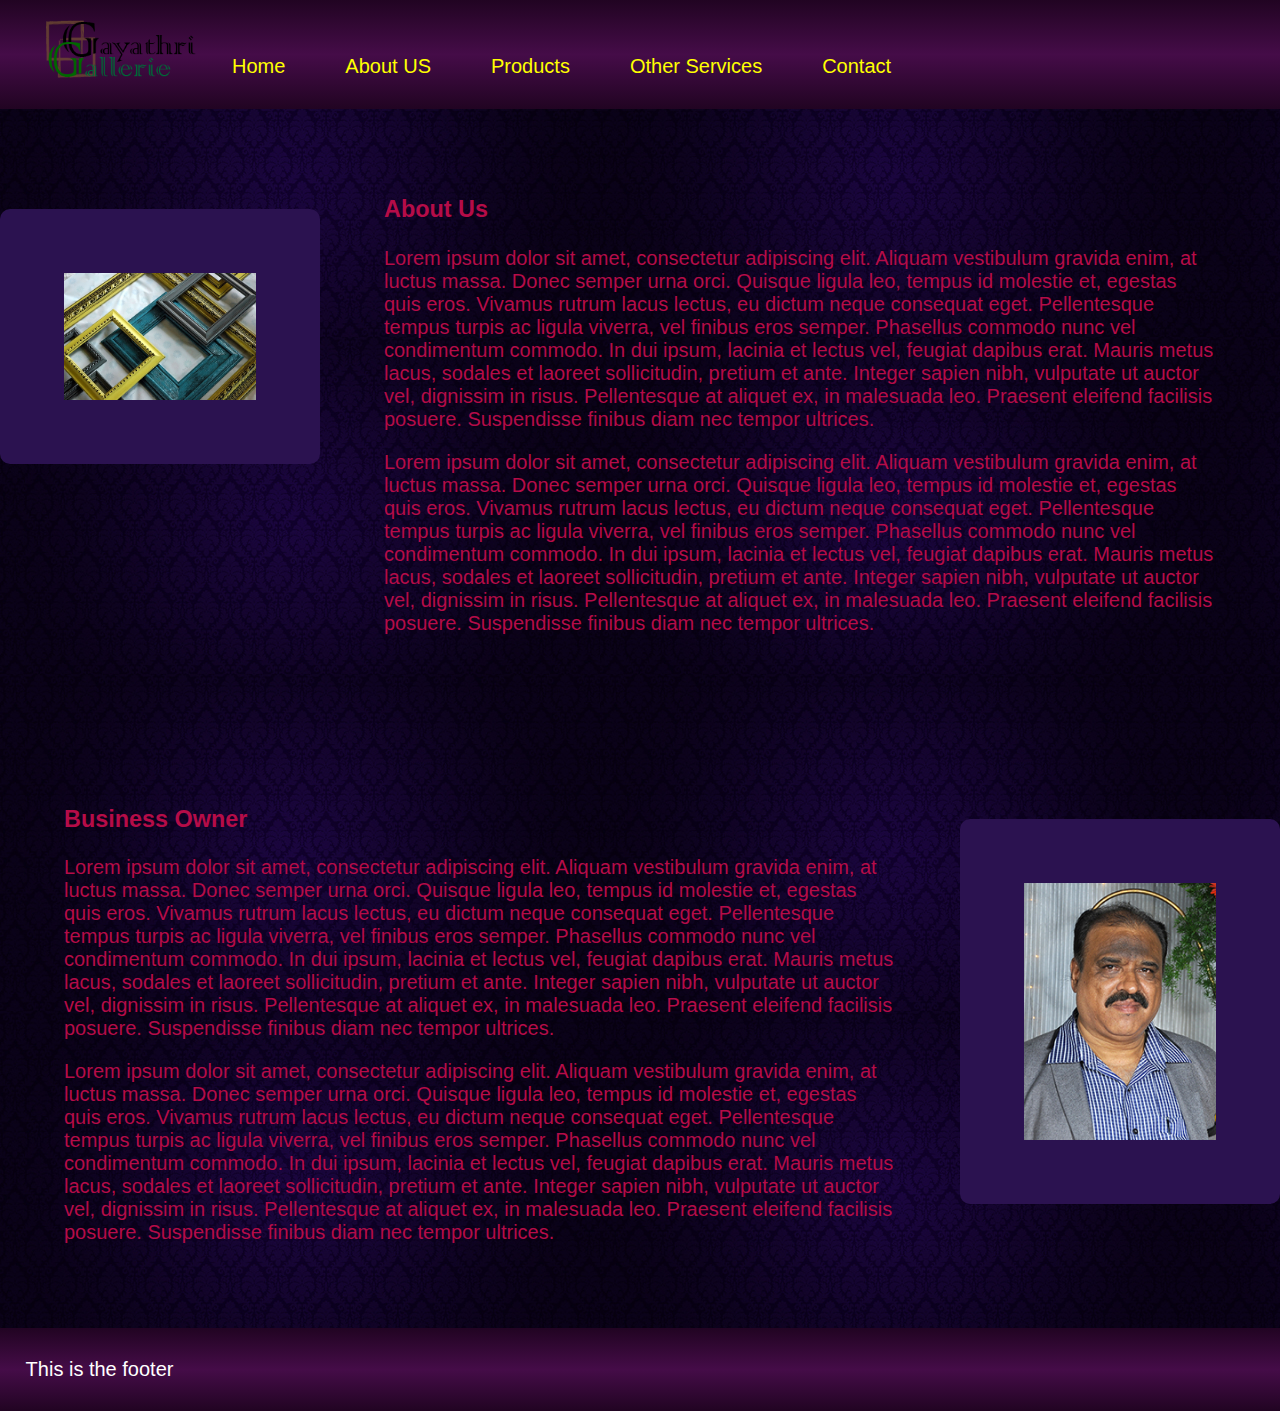
==== About.html @ 0362122e "Added my first JS" ====
<!DOCTYPE html>
<html>
<head>
	<meta name="viewport" content="width=device-width, initial-scale=1.0">
	<title> Gayathri Gallerie</title> 
	<link type="text/css"  rel="stylesheet" href="css/Stylesheet_normalize.css">
	<link type="text/css" rel="stylesheet" href="css/Stylesheet.css">
	
</head>

<body>
	
	<header id="heading">

		<ul class="title-menu col-12">
			<li><a class="logo" href="Home.html"> <img src="img/logo.png" width="150px"></a></li>
			<li><a class="title-list" href="Home.html"> Home</a></li>
			<li><a class="title-list" href="About.html"> About&nbsp;US</a></li>
			<li><a class="title-list" href="Products.html"> Products</a></li>
			<li><a class="title-list" href="Services.html"> Other&nbsp;Services</a></li>
			<li><a class="title-list" href="Contact.html"> Contact</a></li>
		</ul>
	</header>
	
	<main id="main-body">
		
		<img class="shop-img col-3" src="img/test.jpg"/>
		<div class="about-txt col-9">
			<h3>About Us</h3>
			<p>Lorem ipsum dolor sit amet, consectetur adipiscing elit. Aliquam vestibulum gravida enim, at luctus massa. Donec semper urna orci. Quisque ligula leo, tempus id molestie et, egestas quis eros. Vivamus rutrum lacus lectus, eu dictum neque consequat eget. Pellentesque tempus turpis ac ligula viverra, vel finibus eros semper. Phasellus commodo nunc vel condimentum commodo. In dui ipsum, lacinia et lectus vel, feugiat dapibus erat. Mauris metus lacus, sodales et laoreet sollicitudin, pretium et ante. Integer sapien nibh, vulputate ut auctor vel, dignissim in risus. Pellentesque at aliquet ex, in malesuada leo. Praesent eleifend facilisis posuere. Suspendisse finibus diam nec tempor ultrices.	</p> 
			<p>Lorem ipsum dolor sit amet, consectetur adipiscing elit. Aliquam vestibulum gravida enim, at luctus massa. Donec semper urna orci. Quisque ligula leo, tempus id molestie et, egestas quis eros. Vivamus rutrum lacus lectus, eu dictum neque consequat eget. Pellentesque tempus turpis ac ligula viverra, vel finibus eros semper. Phasellus commodo nunc vel condimentum commodo. In dui ipsum, lacinia et lectus vel, feugiat dapibus erat. Mauris metus lacus, sodales et laoreet sollicitudin, pretium et ante. Integer sapien nibh, vulputate ut auctor vel, dignissim in risus. Pellentesque at aliquet ex, in malesuada leo. Praesent eleifend facilisis posuere. Suspendisse finibus diam nec tempor ultrices.	</p> 
		</div>


		<div class="about-txt col-9">
			<h3>Business Owner</h3>
			<p>Lorem ipsum dolor sit amet, consectetur adipiscing elit. Aliquam vestibulum gravida enim, at luctus massa. Donec semper urna orci. Quisque ligula leo, tempus id molestie et, egestas quis eros. Vivamus rutrum lacus lectus, eu dictum neque consequat eget. Pellentesque tempus turpis ac ligula viverra, vel finibus eros semper. Phasellus commodo nunc vel condimentum commodo. In dui ipsum, lacinia et lectus vel, feugiat dapibus erat. Mauris metus lacus, sodales et laoreet sollicitudin, pretium et ante. Integer sapien nibh, vulputate ut auctor vel, dignissim in risus. Pellentesque at aliquet ex, in malesuada leo. Praesent eleifend facilisis posuere. Suspendisse finibus diam nec tempor ultrices.	</p> 
			<p>Lorem ipsum dolor sit amet, consectetur adipiscing elit. Aliquam vestibulum gravida enim, at luctus massa. Donec semper urna orci. Quisque ligula leo, tempus id molestie et, egestas quis eros. Vivamus rutrum lacus lectus, eu dictum neque consequat eget. Pellentesque tempus turpis ac ligula viverra, vel finibus eros semper. Phasellus commodo nunc vel condimentum commodo. In dui ipsum, lacinia et lectus vel, feugiat dapibus erat. Mauris metus lacus, sodales et laoreet sollicitudin, pretium et ante. Integer sapien nibh, vulputate ut auctor vel, dignissim in risus. Pellentesque at aliquet ex, in malesuada leo. Praesent eleifend facilisis posuere. Suspendisse finibus diam nec tempor ultrices.	</p> 
		</div>
		<img class="shop-img col-3" src="img/chandrashekar.jpg" />


	</main>
	
	<footer id="main-footer">
		<p>This is the footer</p>
	</footer>
	
</body>

</html>
---- css/Stylesheet.css ----
body {background-image: url("../img/bg_2.jpg");}

* { box-sizing: border-box;}

.logo
{
	float: left;
	margin: 6px;
}
.title-menu
{
	list-style-type: none;
	overflow: hidden;
	margin: 0;
	background: #450c48; /* For browsers that do not support gradients */
	background: -webkit-linear-gradient(#210422, #450c48, #210422); /* For Safari 5.1 to 6.0 */
	background: -o-linear-gradient(#210422, #450c48, #210422); /* For Opera 11.1 to 12.0 */
	background: -moz-linear-gradient(#210422, #450c48, #210422); /* For Firefox 3.6 to 15 */
	background: linear-gradient(#210422, #450c48, #210422); /* Standard syntax */
}
.title-menu li {float: left;}
.title-list
{
	padding: 55px 30px 10px 30px;
	display: block;
	font-size: 20px;
	color: yellow;
	text-align: center;
	text-decoration: none;
}

.title-list:hover {	color: white;}

#main-body
{
	font-size:20px;
	color: #b50c48;
}
/*    Product style starts here */
.sidebar
{
	height:auto;
	background-color: #2b1250;
	border-radius: 10px;
	float: left;
	margin: 20px 0px;
	}
.sidebar-item
{
	text-decoration:none;
	color: yellow;
	font-size: 18px;
}
.sidebar-item:hover {color: white;}
#sidebar-itemgrp {list-style-type:none;}
#sidebar-itemgrp li {padding: 50px 0px;	}

/*frames css starts here*/
.frames
{
	background-color: #2b1250;
	border-radius: 10px;
	margin: 1%;
	float: left;
	text-align: center;
	padding: 20px 0px; 
	box-shadow: 3px 3px 4px #000000;
	text-decoration:none;
}
.frames a { text-decoration:none;}
.frames:hover
{
	background-color: #231250; 
}
.frame-name
{
	color: black;
}
.frame-img
{
	background-image: url('../img/your_img.jpg');
	background-size: 100%;
	box-shadow: 3px 3px 4px #000000;

}

.frame-price
{
	color: grey;
	font-family: cursive;
}
.frame-select
{
	color: white;
	background-color: #977d22;
	border: 2px solid black;
	padding: 10px 0px;
	margin: 0px 10%; 
}
.frame-select:hover
{background-color: #650c48;}

/* Contact us starts here*/
#contact_form
{
	background-color: #2b1250;
	padding: 5%;
	margin-top: 30px;
	margin-bottom: 30px;
	float: left;
}
.contact-info
{
	
	float: left;
 	padding: 5%; 
 	margin-top: 30px;
}
.contact-map
{
	float: left;
	padding: 5% 0px;
}

/* About starts here*/
.shop-img
{
	background-color: #2b1250;
	border-radius: 10px;
	float: left;
	padding: 5%;
	margin-top: 100px;

}
.about-txt
{
	float: left;
	padding: 5%;
}


#main-footer
{
	  background: #450c48; /* For browsers that do not support gradients */
  background: -webkit-linear-gradient(#210422, #450c48, #210422); /* For Safari 5.1 to 6.0 */
  background: -o-linear-gradient(#210422, #450c48, #210422); /* For Opera 11.1 to 12.0 */
  background: -moz-linear-gradient(#210422, #450c48, #210422); /* For Firefox 3.6 to 15 */
  background: linear-gradient(#210422, #450c48, #210422); /* Standard syntax */

	padding:10px 2%;
	font-size:20px;
	color:white;
	float:bottom;
	clear:both;
}
/* Other services scripts */

.hide {display: none;}
.services
{
	float: left;
	padding: 100px;
}

/* css Responsive design */

.col-1 {width: 8.33%;}
.col-2 {width: 16.66%;}
.col-3 {width: 25%;}
.col-4 {width: 33.33%;}
.col-5 {width: 41.66%;}
.col-6 {width: 50%;}
.col-7 {width: 58.33%;}
.col-8 {width: 66.66%;}
.col-9 {width: 75%;}
.col-10 {width: 83.33%;}
.col-11 {width: 91.66%;}
.col-12 {width: 100%;}

@media only screen and (max-width: 768px) {
    [class*="col-"] {
        width: 100%;
    }

    .title-list
    {
    	padding: 10px;
    }
    .logo
    {
    	padding: 0px 250px;
    	text-align: center;
    }
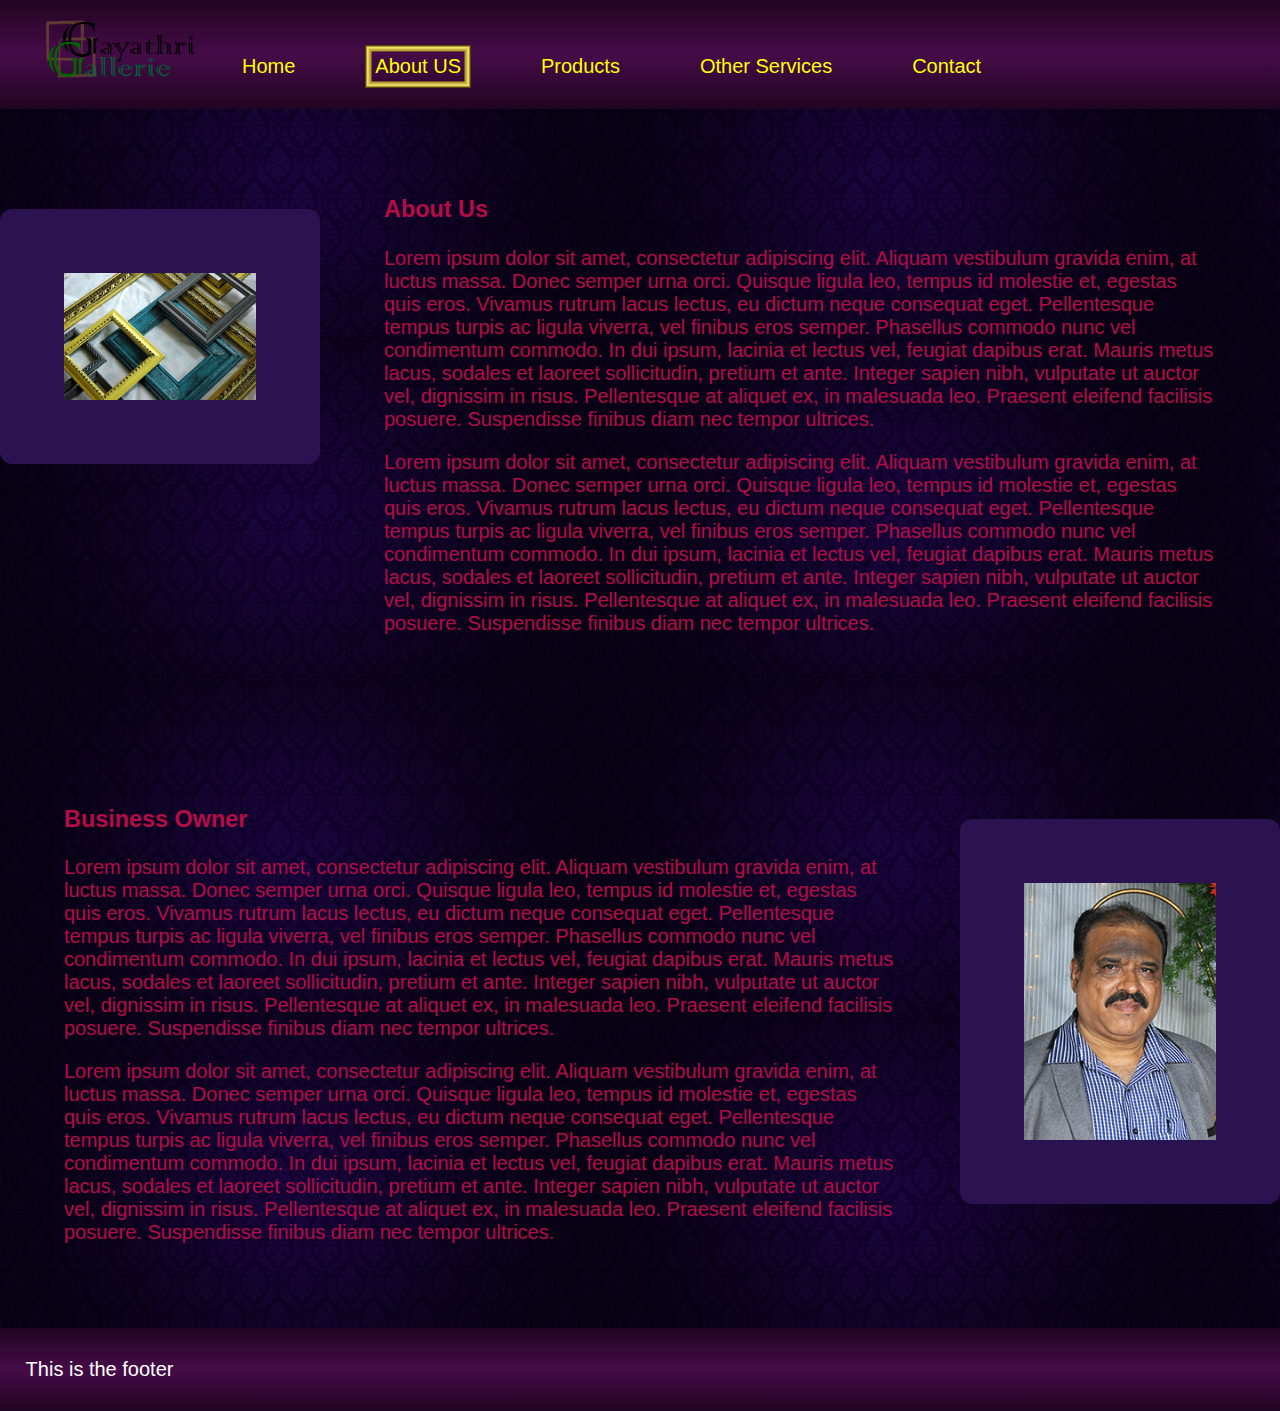
==== commit 85bbcd8a: "more addition" ====
--- a/About.html
+++ b/About.html
@@ -4,7 +4,7 @@
 	<meta name="viewport" content="width=device-width, initial-scale=1.0">
 	<title> Gayathri Gallerie</title> 
 	<link type="text/css"  rel="stylesheet" href="css/Stylesheet_normalize.css">
-	<link type="text/css" rel="stylesheet" href="css/Stylesheet.css">
+	<link type="text/css" rel="stylesheet" href="sass/Stylesheet.css">
 	
 </head>
 
@@ -15,7 +15,7 @@
 		<ul class="title-menu col-12">
 			<li><a class="logo" href="Home.html"> <img src="img/logo.png" width="150px"></a></li>
 			<li><a class="title-list" href="Home.html"> Home</a></li>
-			<li><a class="title-list" href="About.html"> About&nbsp;US</a></li>
+			<li><a class="active-p" href="About.html"> About&nbsp;US</a></li>
 			<li><a class="title-list" href="Products.html"> Products</a></li>
 			<li><a class="title-list" href="Services.html"> Other&nbsp;Services</a></li>
 			<li><a class="title-list" href="Contact.html"> Contact</a></li>
--- a/sass/Stylesheet.css
+++ b/sass/Stylesheet.css
@@ -0,0 +1,244 @@
+body {
+  background-image: url("../img/bg_2.jpg"); }
+
+* {
+  box-sizing: border-box; }
+
+.close {
+  float: right;
+  text-decoration: none;
+  color: white;
+  background-color: black;
+  padding: 3px;
+  margin: 2px; }
+
+.logo {
+  float: left;
+  margin: 6px; }
+
+.title-menu {
+  list-style-type: none;
+  overflow: hidden;
+  margin: 0;
+  background: #450c48;
+  background: -webkit-linear-gradient(#210422, #450c48, #210422);
+  background: -o-linear-gradient(#210422, #450c48, #210422);
+  background: -moz-linear-gradient(#210422, #450c48, #210422);
+  background: linear-gradient(#210422, #450c48, #210422); }
+  .title-menu li {
+    float: left; }
+
+.active-p {
+  border: 10px solid transparent;
+  -webkit-border-image: url("../img/activepage.png") 30 stretch;
+  -o-border-image: url("../img/activepage.png") 30 stretch;
+  border-image: url("../img/activepage.png") 30 stretch;
+  margin: 45px 30px 0px 30px;
+  display: block;
+  font-size: 20px;
+  color: yellow;
+  text-align: center;
+  text-decoration: none; }
+  .active-p:hover {
+    color: white; }
+
+.title-list {
+  margin: 45px 30px 0px 30px;
+  display: block;
+  font-size: 20px;
+  color: yellow;
+  text-align: center;
+  text-decoration: none;
+  border: 10px solid transparent; }
+  .title-list:hover {
+    color: white;
+    border: 10px solid transparent;
+    -webkit-border-image: url("../img/activepage.png") 30 stretch;
+    -o-border-image: url("../img/activepage.png") 30 stretch;
+    border-image: url("../img/activepage.png") 30 stretch; }
+
+#main-body {
+  font-size: 20px;
+  color: #b50c48; }
+
+/*    Product style starts here */
+.sidebar {
+  height: auto;
+  background-color: #2b1250;
+  -webkit-border-radius: 12px;
+  -moz-border-radius: 12px;
+  border-radius: 12px;
+  float: left;
+  margin: 20px 0px; }
+
+.sidebar-active {
+  text-decoration: none;
+  border: 10px solid transparent;
+  -webkit-border-image: url("../img/activepage.png") 30 stretch;
+  -o-border-image: url("../img/activepage.png") 30 stretch;
+  border-image: url("../img/activepage.png") 30 stretch;
+  color: yellow;
+  font-size: 18px;
+  border: 10px solid transparent;
+  display: block; }
+  .sidebar-active:hover {
+    color: white; }
+
+.sidebar-item {
+  text-decoration: none;
+  color: yellow;
+  font-size: 18px;
+  border: 10px solid transparent;
+  display: block; }
+  .sidebar-item:hover {
+    color: white;
+    border: 10px solid transparent;
+    -webkit-border-image: url("../img/activepage.png") 30 stretch;
+    -o-border-image: url("../img/activepage.png") 30 stretch;
+    border-image: url("../img/activepage.png") 30 stretch; }
+
+#sidebar-itemgrp {
+  list-style-type: none;
+  padding: 20px; }
+
+/*frames css starts here*/
+.frames {
+  background-color: #2b1250;
+  -webkit-border-radius: 12px;
+  -moz-border-radius: 12px;
+  border-radius: 12px;
+  margin: 1%;
+  float: left;
+  text-align: center;
+  padding: 20px 0px;
+  box-shadow: 3px 3px 4px #000000;
+  text-decoration: none; }
+  .frames:hover {
+    background-color: #231250; }
+  .frames a {
+    text-decoration: none; }
+
+.frame-name {
+  color: black; }
+
+.frame-img {
+  background-image: url("../img/your_img.jpg");
+  background-size: 100%;
+  box-shadow: 3px 3px 4px #000000; }
+
+.frame-price {
+  color: grey;
+  font-family: cursive; }
+
+.frame-select {
+  color: white;
+  background-color: #977d22;
+  border: 2px solid black;
+  padding: 10px 0px;
+  margin: 0px 10%; }
+  .frame-select:hover {
+    background-color: #650c48; }
+
+/*  frame-expand */
+.frame-expand {
+  float: left;
+  margin: 3%;
+  background-color: #2b1250; }
+
+.fexp-img {
+  margin: 20px 40px 20px 20px;
+  background-image: url("../img/your_img.jpg");
+  background-size: 100%;
+  box-shadow: 3px 3px 4px #000000;
+  float: left;
+  width: 40%; }
+
+/* Contact us starts here*/
+#contact_form {
+  background-color: #2b1250;
+  padding: 5%;
+  margin-top: 30px;
+  margin-bottom: 30px;
+  float: left; }
+
+.contact-info {
+  float: left;
+  padding: 5%;
+  margin-top: 30px; }
+
+.contact-map {
+  float: left;
+  padding: 5% 0px; }
+
+/* About starts here*/
+.shop-img {
+  background-color: #2b1250;
+  -webkit-border-radius: 12px;
+  -moz-border-radius: 12px;
+  border-radius: 12px;
+  float: left;
+  padding: 5%;
+  margin-top: 100px; }
+
+.about-txt {
+  float: left;
+  padding: 5%; }
+
+#main-footer {
+  background: #450c48;
+  background: -webkit-linear-gradient(#210422, #450c48, #210422);
+  background: -o-linear-gradient(#210422, #450c48, #210422);
+  background: -moz-linear-gradient(#210422, #450c48, #210422);
+  background: linear-gradient(#210422, #450c48, #210422);
+  padding: 10px 2%;
+  font-size: 20px;
+  color: white;
+  float: bottom;
+  clear: both; }
+
+/* Other services scripts */
+.hide {
+  display: none; }
+
+.services {
+  float: left;
+  padding: 100px; }
+
+/* css Responsive design */
+.col-1 {
+  width: 8.33%; }
+
+.col-2 {
+  width: 16.66%; }
+
+.col-3 {
+  width: 25%; }
+
+.col-4 {
+  width: 33.33%; }
+
+.col-5 {
+  width: 41.66%; }
+
+.col-6 {
+  width: 50%; }
+
+.col-7 {
+  width: 58.33%; }
+
+.col-8 {
+  width: 66.66%; }
+
+.col-9 {
+  width: 75%; }
+
+.col-10 {
+  width: 83.33%; }
+
+.col-11 {
+  width: 91.66%; }
+
+.col-12 {
+  width: 100%; }
+
+/*# sourceMappingURL=Stylesheet.css.map */
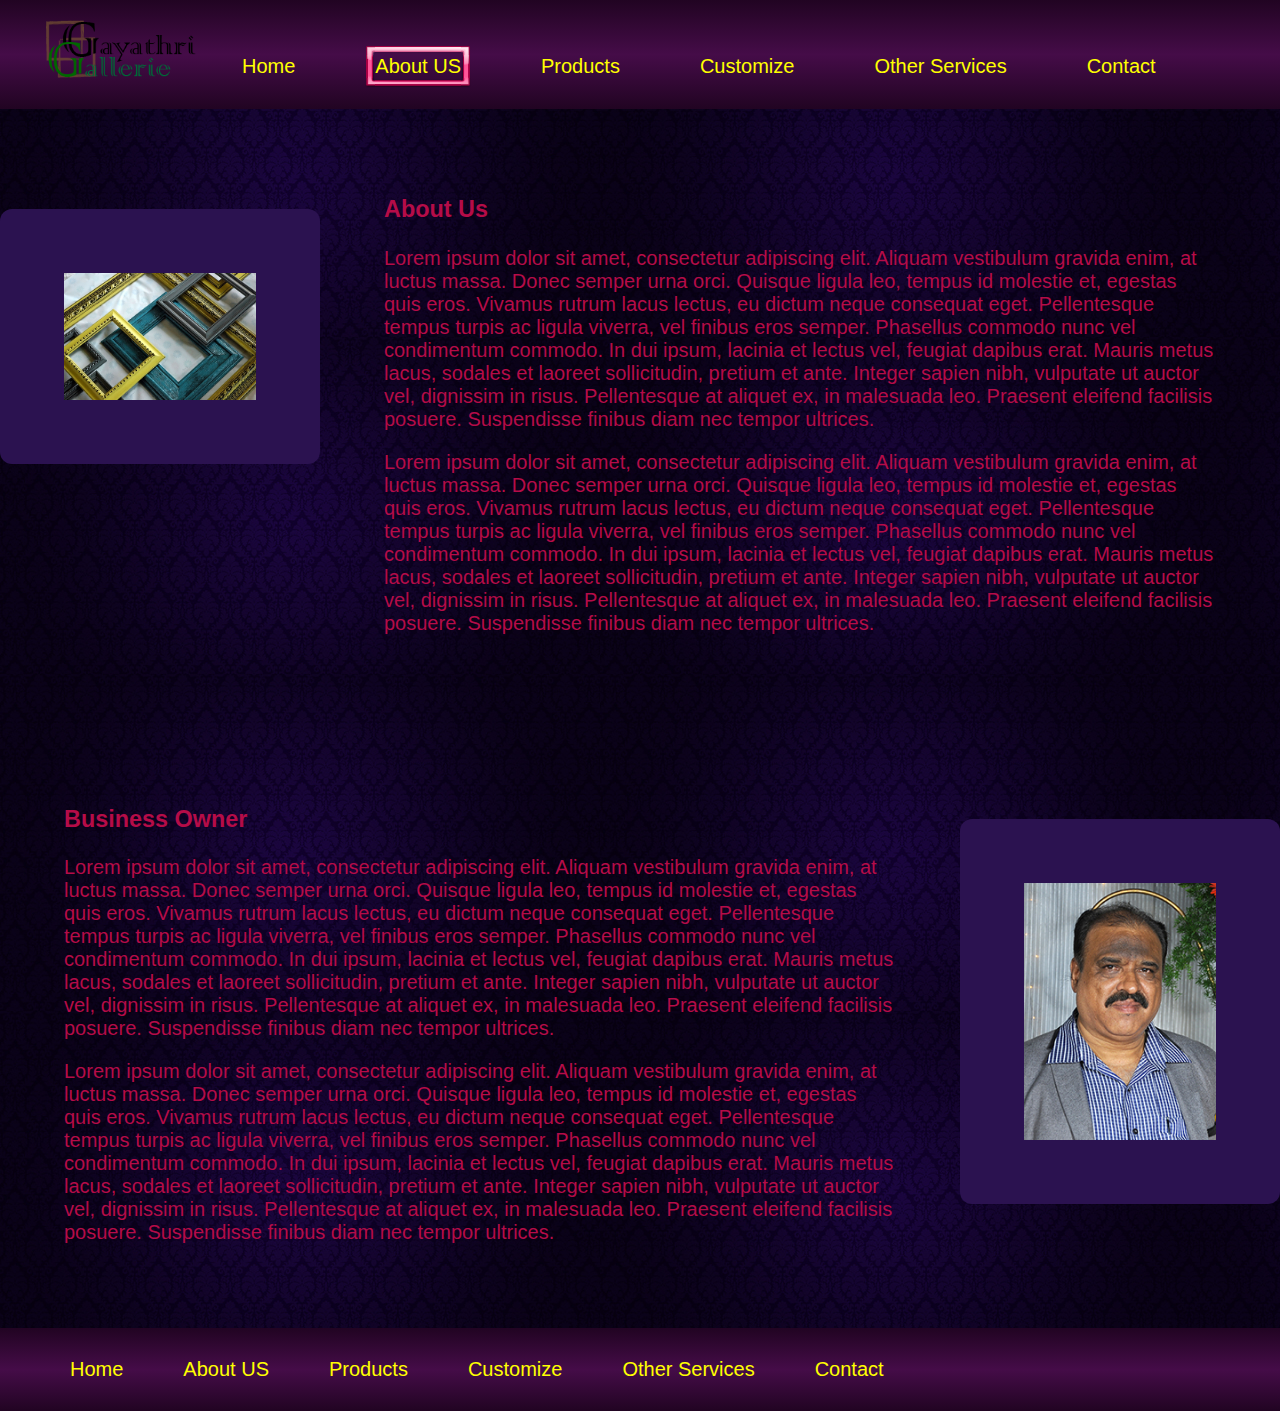
==== commit 3f2cc06b: "Customize menu" ====
--- a/About.html
+++ b/About.html
@@ -17,6 +17,7 @@
 			<li><a class="title-list" href="Home.html"> Home</a></li>
 			<li><a class="active-p" href="About.html"> About&nbsp;US</a></li>
 			<li><a class="title-list" href="Products.html"> Products</a></li>
+			<li><a class="title-list" href="Customize.html"> Customize</a></li>
 			<li><a class="title-list" href="Services.html"> Other&nbsp;Services</a></li>
 			<li><a class="title-list" href="Contact.html"> Contact</a></li>
 		</ul>
@@ -43,7 +44,14 @@
 	</main>
 	
 	<footer id="main-footer">
-		<p>This is the footer</p>
+		<ul class="footer-menu col-12">
+			<li><a class="footer-list" href="Home.html"> Home</a></li>
+			<li><a class="footer-list" href="About.html"> About&nbsp;US</a></li>
+			<li><a class="footer-list" href="Products.html"> Products</a></li>
+			<li><a class="footer-list" href="Customize.html"> Customize</a></li>
+			<li><a class="footer-list" href="Services.html"> Other&nbsp;Services</a></li>
+			<li><a class="footer-list" href="Contact.html"> Contact</a></li>
+		</ul>
 	</footer>
 	
 </body>
--- a/sass/Stylesheet.css
+++ b/sass/Stylesheet.css
@@ -3,14 +3,6 @@
 
 * {
   box-sizing: border-box; }
-
-.close {
-  float: right;
-  text-decoration: none;
-  color: white;
-  background-color: black;
-  padding: 3px;
-  margin: 2px; }
 
 .logo {
   float: left;
@@ -30,9 +22,9 @@
 
 .active-p {
   border: 10px solid transparent;
-  -webkit-border-image: url("../img/activepage.png") 30 stretch;
-  -o-border-image: url("../img/activepage.png") 30 stretch;
-  border-image: url("../img/activepage.png") 30 stretch;
+  -webkit-border-image: url("../img/activepage_01.png") 30 round;
+  -o-border-image: url("../img/activepage_01.png") 30 round;
+  border-image: url("../img/activepage_01.png") 30 round;
   margin: 45px 30px 0px 30px;
   display: block;
   font-size: 20px;
@@ -53,10 +45,41 @@
   .title-list:hover {
     color: white;
     border: 10px solid transparent;
-    -webkit-border-image: url("../img/activepage.png") 30 stretch;
-    -o-border-image: url("../img/activepage.png") 30 stretch;
-    border-image: url("../img/activepage.png") 30 stretch; }
-
+    -webkit-border-image: url("../img/activepage_01.png") 30 round;
+    -o-border-image: url("../img/activepage_01.png") 30 round;
+    border-image: url("../img/activepage_01.png") 30 round; }
+
+/* Footer css  */
+#main-footer {
+  font-size: 15px;
+  color: white;
+  float: bottom;
+  clear: both;
+  background: #450c48;
+  background: -webkit-linear-gradient(#210422, #450c48, #210422);
+  background: -o-linear-gradient(#210422, #450c48, #210422);
+  background: -moz-linear-gradient(#210422, #450c48, #210422);
+  background: linear-gradient(#210422, #450c48, #210422); }
+
+.footer-menu {
+  list-style-type: none;
+  overflow: hidden;
+  margin: 0px; }
+  .footer-menu li {
+    float: left; }
+
+.footer-list {
+  margin: 20px;
+  display: block;
+  font-size: 20px;
+  color: yellow;
+  text-align: center;
+  text-decoration: none;
+  border: 10px solid transparent; }
+  .footer-list:hover {
+    color: white; }
+
+/* Sidebar css*/
 #main-body {
   font-size: 20px;
   color: #b50c48; }
@@ -74,9 +97,9 @@
 .sidebar-active {
   text-decoration: none;
   border: 10px solid transparent;
-  -webkit-border-image: url("../img/activepage.png") 30 stretch;
-  -o-border-image: url("../img/activepage.png") 30 stretch;
-  border-image: url("../img/activepage.png") 30 stretch;
+  -webkit-border-image: url("../img/activepage_01.png") 30 round;
+  -o-border-image: url("../img/activepage_01.png") 30 round;
+  border-image: url("../img/activepage_01.png") 30 round;
   color: yellow;
   font-size: 18px;
   border: 10px solid transparent;
@@ -93,9 +116,9 @@
   .sidebar-item:hover {
     color: white;
     border: 10px solid transparent;
-    -webkit-border-image: url("../img/activepage.png") 30 stretch;
-    -o-border-image: url("../img/activepage.png") 30 stretch;
-    border-image: url("../img/activepage.png") 30 stretch; }
+    -webkit-border-image: url("../img/activepage_01.png") 30 round;
+    -o-border-image: url("../img/activepage_01.png") 30 round;
+    border-image: url("../img/activepage_01.png") 30 round; }
 
 #sidebar-itemgrp {
   list-style-type: none;
@@ -118,13 +141,27 @@
   .frames a {
     text-decoration: none; }
 
+.close {
+  float: right;
+  text-decoration: none;
+  color: white;
+  background-color: black;
+  padding: 3px;
+  margin: 2px; }
+
 .frame-name {
   color: black; }
 
 .frame-img {
-  background-image: url("../img/your_img.jpg");
-  background-size: 100%;
   box-shadow: 3px 3px 4px #000000; }
+
+.frame-imgGrp {
+  position: relative;
+  margin: 30px; }
+
+.fimg-position {
+  position: absolute;
+  left: 0; }
 
 .frame-price {
   color: grey;
@@ -184,18 +221,6 @@
   float: left;
   padding: 5%; }
 
-#main-footer {
-  background: #450c48;
-  background: -webkit-linear-gradient(#210422, #450c48, #210422);
-  background: -o-linear-gradient(#210422, #450c48, #210422);
-  background: -moz-linear-gradient(#210422, #450c48, #210422);
-  background: linear-gradient(#210422, #450c48, #210422);
-  padding: 10px 2%;
-  font-size: 20px;
-  color: white;
-  float: bottom;
-  clear: both; }
-
 /* Other services scripts */
 .hide {
   display: none; }
@@ -204,6 +229,72 @@
   float: left;
   padding: 100px; }
 
+/* Other services scripts */
+.field {
+  float: left;
+  text-align: center;
+  margin: 30px 0px; }
+
+.grayscale {
+  -webkit-filter: grayscale(100%);
+  filter: grayscale(100%); }
+
+.saturate {
+  -webkit-filter: saturate(7);
+  filter: saturate(7); }
+
+.sepia {
+  -webkit-filter: sepia(100%);
+  filter: sepia(100%); }
+
+.brightness {
+  -webkit-filter: brightness(0.3);
+  filter: brightness(0.3); }
+
+.contrast {
+  -webkit-filter: contrast(180%);
+  filter: contrast(180%); }
+
+.huerotate {
+  -webkit-filter: hue-rotate(180deg);
+  filter: hue-rotate(180deg); }
+
+.opacity {
+  -webkit-filter: opacity(50%);
+  filter: opacity(50%); }
+
+.blur {
+  -webkit-filter: blur(4px);
+  filter: blur(4px); }
+
+.invert {
+  -webkit-filter: invert(100%);
+  filter: invert(100%); }
+
+.white {
+  background-color: white; }
+
+.cream {
+  background-color: #FFFFE0; }
+
+.Blue {
+  background-color: #4169E1; }
+
+.Green {
+  background-color: #006400; }
+
+.field-height {
+  height: 500px; }
+
+.custom-frame {
+  position: absolute; }
+
+.custom-img {
+  position: static; }
+
+.img-pad {
+  padding: 50px; }
+
 /* css Responsive design */
 .col-1 {
   width: 8.33%; }
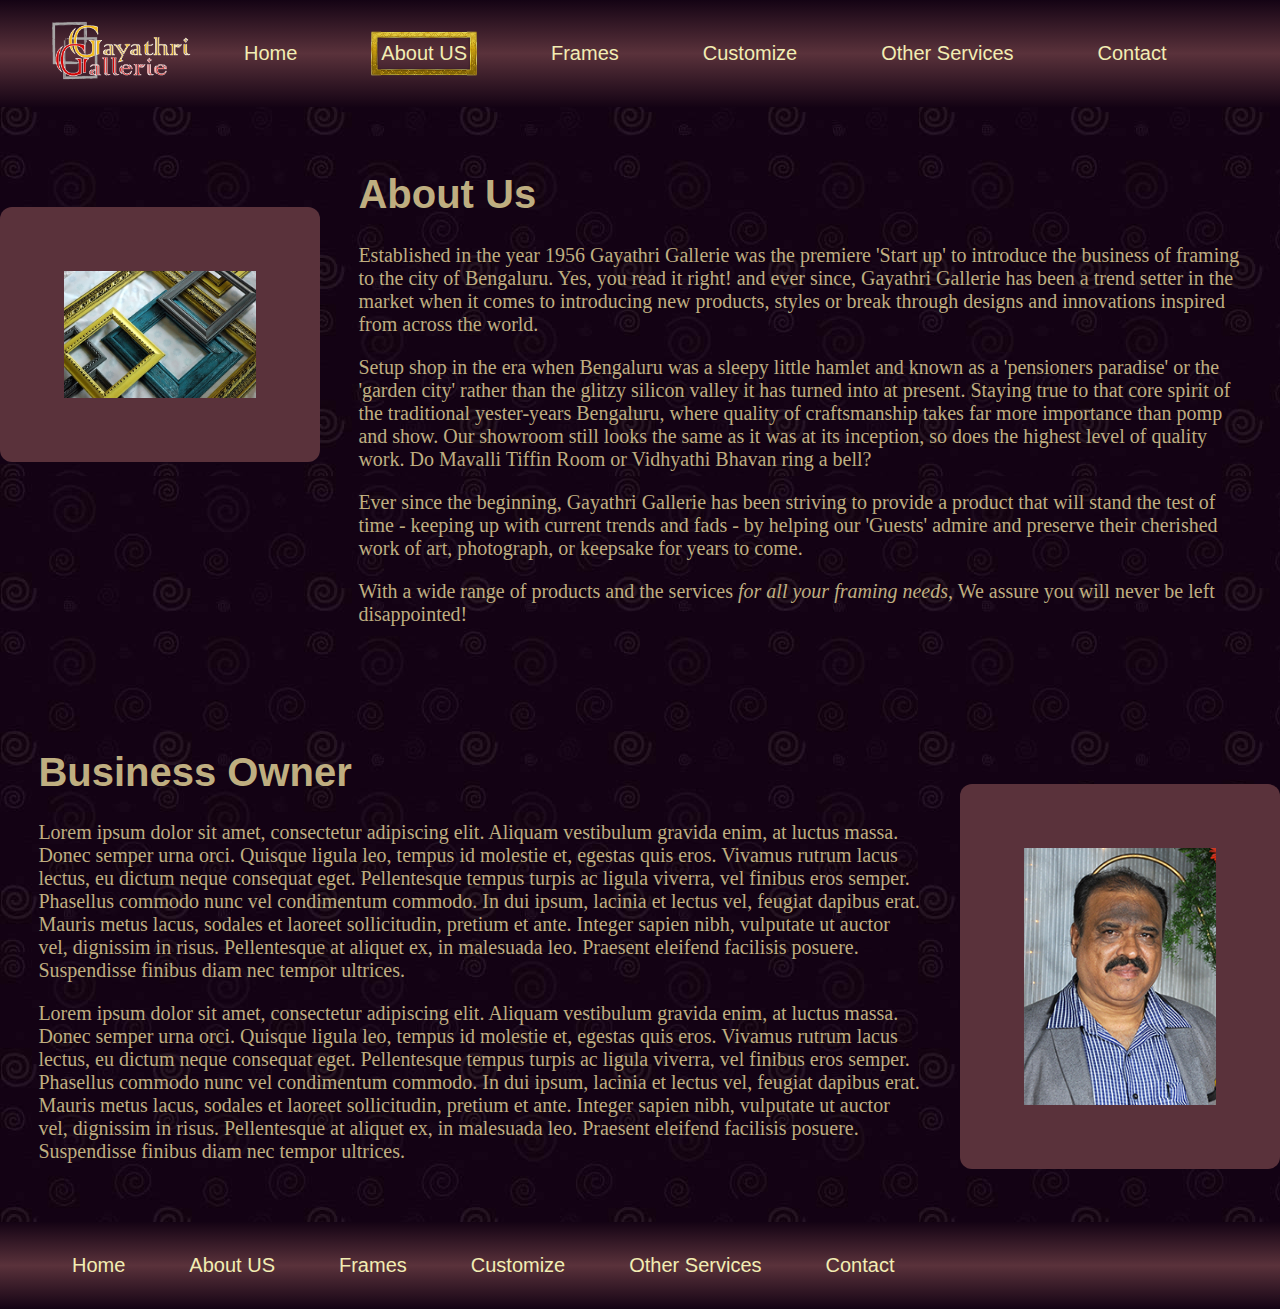
==== commit feac9643: "Added Content" ====
--- a/About.html
+++ b/About.html
@@ -16,7 +16,7 @@
 			<li><a class="logo" href="Home.html"> <img src="img/logo.png" width="150px"></a></li>
 			<li><a class="title-list" href="Home.html"> Home</a></li>
 			<li><a class="active-p" href="About.html"> About&nbsp;US</a></li>
-			<li><a class="title-list" href="Products.html"> Products</a></li>
+			<li><a class="title-list" href="Products.html"> Frames</a></li>
 			<li><a class="title-list" href="Customize.html"> Customize</a></li>
 			<li><a class="title-list" href="Services.html"> Other&nbsp;Services</a></li>
 			<li><a class="title-list" href="Contact.html"> Contact</a></li>
@@ -27,16 +27,18 @@
 		
 		<img class="shop-img col-3" src="img/test.jpg"/>
 		<div class="about-txt col-9">
-			<h3>About Us</h3>
-			<p>Lorem ipsum dolor sit amet, consectetur adipiscing elit. Aliquam vestibulum gravida enim, at luctus massa. Donec semper urna orci. Quisque ligula leo, tempus id molestie et, egestas quis eros. Vivamus rutrum lacus lectus, eu dictum neque consequat eget. Pellentesque tempus turpis ac ligula viverra, vel finibus eros semper. Phasellus commodo nunc vel condimentum commodo. In dui ipsum, lacinia et lectus vel, feugiat dapibus erat. Mauris metus lacus, sodales et laoreet sollicitudin, pretium et ante. Integer sapien nibh, vulputate ut auctor vel, dignissim in risus. Pellentesque at aliquet ex, in malesuada leo. Praesent eleifend facilisis posuere. Suspendisse finibus diam nec tempor ultrices.	</p> 
-			<p>Lorem ipsum dolor sit amet, consectetur adipiscing elit. Aliquam vestibulum gravida enim, at luctus massa. Donec semper urna orci. Quisque ligula leo, tempus id molestie et, egestas quis eros. Vivamus rutrum lacus lectus, eu dictum neque consequat eget. Pellentesque tempus turpis ac ligula viverra, vel finibus eros semper. Phasellus commodo nunc vel condimentum commodo. In dui ipsum, lacinia et lectus vel, feugiat dapibus erat. Mauris metus lacus, sodales et laoreet sollicitudin, pretium et ante. Integer sapien nibh, vulputate ut auctor vel, dignissim in risus. Pellentesque at aliquet ex, in malesuada leo. Praesent eleifend facilisis posuere. Suspendisse finibus diam nec tempor ultrices.	</p> 
+			<h1>About Us</h1>
+			<p class="para-font">Established in the year 1956 Gayathri Gallerie was the premiere 'Start up' to introduce the business of framing to the city of Bengaluru. Yes, you read it right! and ever since, Gayathri Gallerie has been a trend setter in the market when it comes to introducing new products, styles or break through designs and innovations inspired from across the world.</p> 
+			<p class="para-font">Setup shop in the era when Bengaluru was a sleepy little hamlet and known as a 'pensioners paradise' or the 'garden city' rather than the glitzy silicon valley it has turned into at present. Staying true to that core spirit of the traditional yester-years Bengaluru, where quality of craftsmanship takes far more importance than pomp and show. Our showroom still looks the same as it was at its inception, so does the highest level of quality work. Do Mavalli Tiffin Room or Vidhyathi Bhavan ring a bell?</p> 
+			<p class="para-font">Ever since the beginning, Gayathri Gallerie has been striving to provide a product that will stand the test of time - keeping up with current trends and fads - by helping our 'Guests' admire and preserve their cherished work of art, photograph, or keepsake for years to come.</p>
+			<p class="para-font">With a wide range of products and the services <i>for all your framing needs</i>, We assure you will never be left disappointed!</p>
 		</div>
 
 
 		<div class="about-txt col-9">
-			<h3>Business Owner</h3>
-			<p>Lorem ipsum dolor sit amet, consectetur adipiscing elit. Aliquam vestibulum gravida enim, at luctus massa. Donec semper urna orci. Quisque ligula leo, tempus id molestie et, egestas quis eros. Vivamus rutrum lacus lectus, eu dictum neque consequat eget. Pellentesque tempus turpis ac ligula viverra, vel finibus eros semper. Phasellus commodo nunc vel condimentum commodo. In dui ipsum, lacinia et lectus vel, feugiat dapibus erat. Mauris metus lacus, sodales et laoreet sollicitudin, pretium et ante. Integer sapien nibh, vulputate ut auctor vel, dignissim in risus. Pellentesque at aliquet ex, in malesuada leo. Praesent eleifend facilisis posuere. Suspendisse finibus diam nec tempor ultrices.	</p> 
-			<p>Lorem ipsum dolor sit amet, consectetur adipiscing elit. Aliquam vestibulum gravida enim, at luctus massa. Donec semper urna orci. Quisque ligula leo, tempus id molestie et, egestas quis eros. Vivamus rutrum lacus lectus, eu dictum neque consequat eget. Pellentesque tempus turpis ac ligula viverra, vel finibus eros semper. Phasellus commodo nunc vel condimentum commodo. In dui ipsum, lacinia et lectus vel, feugiat dapibus erat. Mauris metus lacus, sodales et laoreet sollicitudin, pretium et ante. Integer sapien nibh, vulputate ut auctor vel, dignissim in risus. Pellentesque at aliquet ex, in malesuada leo. Praesent eleifend facilisis posuere. Suspendisse finibus diam nec tempor ultrices.	</p> 
+			<h1>Business Owner</h1>
+			<p class="para-font">Lorem ipsum dolor sit amet, consectetur adipiscing elit. Aliquam vestibulum gravida enim, at luctus massa. Donec semper urna orci. Quisque ligula leo, tempus id molestie et, egestas quis eros. Vivamus rutrum lacus lectus, eu dictum neque consequat eget. Pellentesque tempus turpis ac ligula viverra, vel finibus eros semper. Phasellus commodo nunc vel condimentum commodo. In dui ipsum, lacinia et lectus vel, feugiat dapibus erat. Mauris metus lacus, sodales et laoreet sollicitudin, pretium et ante. Integer sapien nibh, vulputate ut auctor vel, dignissim in risus. Pellentesque at aliquet ex, in malesuada leo. Praesent eleifend facilisis posuere. Suspendisse finibus diam nec tempor ultrices.	</p> 
+			<p class="para-font">Lorem ipsum dolor sit amet, consectetur adipiscing elit. Aliquam vestibulum gravida enim, at luctus massa. Donec semper urna orci. Quisque ligula leo, tempus id molestie et, egestas quis eros. Vivamus rutrum lacus lectus, eu dictum neque consequat eget. Pellentesque tempus turpis ac ligula viverra, vel finibus eros semper. Phasellus commodo nunc vel condimentum commodo. In dui ipsum, lacinia et lectus vel, feugiat dapibus erat. Mauris metus lacus, sodales et laoreet sollicitudin, pretium et ante. Integer sapien nibh, vulputate ut auctor vel, dignissim in risus. Pellentesque at aliquet ex, in malesuada leo. Praesent eleifend facilisis posuere. Suspendisse finibus diam nec tempor ultrices.	</p> 
 		</div>
 		<img class="shop-img col-3" src="img/chandrashekar.jpg" />
 
@@ -47,7 +49,7 @@
 		<ul class="footer-menu col-12">
 			<li><a class="footer-list" href="Home.html"> Home</a></li>
 			<li><a class="footer-list" href="About.html"> About&nbsp;US</a></li>
-			<li><a class="footer-list" href="Products.html"> Products</a></li>
+			<li><a class="footer-list" href="Products.html"> Frames</a></li>
 			<li><a class="footer-list" href="Customize.html"> Customize</a></li>
 			<li><a class="footer-list" href="Services.html"> Other&nbsp;Services</a></li>
 			<li><a class="footer-list" href="Contact.html"> Contact</a></li>
--- a/sass/Stylesheet.css
+++ b/sass/Stylesheet.css
@@ -1,5 +1,5 @@
 body {
-  background-image: url("../img/bg_2.jpg"); }
+  background-image: url("../img/bg_1.jpg"); }
 
 * {
   box-sizing: border-box; }
@@ -12,39 +12,39 @@
   list-style-type: none;
   overflow: hidden;
   margin: 0;
-  background: #450c48;
-  background: -webkit-linear-gradient(#210422, #450c48, #210422);
-  background: -o-linear-gradient(#210422, #450c48, #210422);
-  background: -moz-linear-gradient(#210422, #450c48, #210422);
-  background: linear-gradient(#210422, #450c48, #210422); }
+  background: #5a323b;
+  background: -webkit-linear-gradient(#140314, #5a323b, #140314);
+  background: -o-linear-gradient(#140314, #5a323b, #140314);
+  background: -moz-linear-gradient(#140314, #5a323b, #140314);
+  background: linear-gradient(#140314, #5a323b, #140314); }
   .title-menu li {
     float: left; }
 
 .active-p {
-  border: 10px solid transparent;
+  border: 12px solid transparent;
   -webkit-border-image: url("../img/activepage_01.png") 30 round;
   -o-border-image: url("../img/activepage_01.png") 30 round;
   border-image: url("../img/activepage_01.png") 30 round;
-  margin: 45px 30px 0px 30px;
+  margin: 30px;
   display: block;
   font-size: 20px;
-  color: yellow;
+  color: #f2edb3;
   text-align: center;
   text-decoration: none; }
   .active-p:hover {
-    color: white; }
+    color: #bfae80; }
 
 .title-list {
-  margin: 45px 30px 0px 30px;
+  margin: 30px;
   display: block;
   font-size: 20px;
-  color: yellow;
+  color: #f2edb3;
   text-align: center;
   text-decoration: none;
-  border: 10px solid transparent; }
+  border: 12px solid transparent; }
   .title-list:hover {
-    color: white;
-    border: 10px solid transparent;
+    color: #bfae80;
+    border: 12px solid transparent;
     -webkit-border-image: url("../img/activepage_01.png") 30 round;
     -o-border-image: url("../img/activepage_01.png") 30 round;
     border-image: url("../img/activepage_01.png") 30 round; }
@@ -52,14 +52,14 @@
 /* Footer css  */
 #main-footer {
   font-size: 15px;
-  color: white;
+  color: #bfae80;
   float: bottom;
   clear: both;
-  background: #450c48;
-  background: -webkit-linear-gradient(#210422, #450c48, #210422);
-  background: -o-linear-gradient(#210422, #450c48, #210422);
-  background: -moz-linear-gradient(#210422, #450c48, #210422);
-  background: linear-gradient(#210422, #450c48, #210422); }
+  background: #5a323b;
+  background: -webkit-linear-gradient(#140314, #5a323b, #140314);
+  background: -o-linear-gradient(#140314, #5a323b, #140314);
+  background: -moz-linear-gradient(#140314, #5a323b, #140314);
+  background: linear-gradient(#140314, #5a323b, #140314); }
 
 .footer-menu {
   list-style-type: none;
@@ -72,22 +72,22 @@
   margin: 20px;
   display: block;
   font-size: 20px;
-  color: yellow;
+  color: #f2edb3;
   text-align: center;
   text-decoration: none;
-  border: 10px solid transparent; }
+  border: 12px solid transparent; }
   .footer-list:hover {
-    color: white; }
+    color: #bfae80; }
 
 /* Sidebar css*/
 #main-body {
   font-size: 20px;
-  color: #b50c48; }
+  color: #bfae80; }
 
 /*    Product style starts here */
 .sidebar {
   height: auto;
-  background-color: #2b1250;
+  background-color: #5a323b;
   -webkit-border-radius: 12px;
   -moz-border-radius: 12px;
   border-radius: 12px;
@@ -96,26 +96,26 @@
 
 .sidebar-active {
   text-decoration: none;
-  border: 10px solid transparent;
+  border: 12px solid transparent;
   -webkit-border-image: url("../img/activepage_01.png") 30 round;
   -o-border-image: url("../img/activepage_01.png") 30 round;
   border-image: url("../img/activepage_01.png") 30 round;
-  color: yellow;
+  color: #f2edb3;
   font-size: 18px;
-  border: 10px solid transparent;
+  border: 12px solid transparent;
   display: block; }
   .sidebar-active:hover {
-    color: white; }
+    color: #bfae80; }
 
 .sidebar-item {
   text-decoration: none;
-  color: yellow;
+  color: #f2edb3;
   font-size: 18px;
-  border: 10px solid transparent;
+  border: 12px solid transparent;
   display: block; }
   .sidebar-item:hover {
-    color: white;
-    border: 10px solid transparent;
+    color: #bfae80;
+    border: 12px solid transparent;
     -webkit-border-image: url("../img/activepage_01.png") 30 round;
     -o-border-image: url("../img/activepage_01.png") 30 round;
     border-image: url("../img/activepage_01.png") 30 round; }
@@ -126,20 +126,24 @@
 
 /*frames css starts here*/
 .frames {
-  background-color: #2b1250;
+  background-color: #bfae80;
   -webkit-border-radius: 12px;
   -moz-border-radius: 12px;
   border-radius: 12px;
-  margin: 1%;
+  width: 20%;
+  margin: 2%;
   float: left;
   text-align: center;
   padding: 20px 0px;
   box-shadow: 3px 3px 4px #000000;
   text-decoration: none; }
   .frames:hover {
-    background-color: #231250; }
+    background-color: #f2edb3; }
   .frames a {
     text-decoration: none; }
+
+.frames-float {
+  float: left; }
 
 .close {
   float: right;
@@ -150,7 +154,9 @@
   margin: 2px; }
 
 .frame-name {
-  color: black; }
+  color: black;
+  margin-top: 5px;
+  margin-bottom: 5px; }
 
 .frame-img {
   box-shadow: 3px 3px 4px #000000; }
@@ -165,22 +171,28 @@
 
 .frame-price {
   color: grey;
-  font-family: cursive; }
+  font-family: cursive;
+  margin-top: 5px;
+  margin-bottom: 5px; }
 
 .frame-select {
-  color: white;
-  background-color: #977d22;
+  color: #bfae80;
+  background-color: #5a323b;
   border: 2px solid black;
   padding: 10px 0px;
   margin: 0px 10%; }
   .frame-select:hover {
-    background-color: #650c48; }
+    background-color: #140314; }
 
 /*  frame-expand */
 .frame-expand {
-  float: left;
-  margin: 3%;
-  background-color: #2b1250; }
+  -webkit-border-radius: 12px;
+  -moz-border-radius: 12px;
+  border-radius: 12px;
+  float: left;
+  margin: 2%;
+  width: 95%;
+  background-color: #bfae80; }
 
 .fexp-img {
   margin: 20px 40px 20px 20px;
@@ -192,7 +204,7 @@
 
 /* Contact us starts here*/
 #contact_form {
-  background-color: #2b1250;
+  background-color: #5a323b;
   padding: 5%;
   margin-top: 30px;
   margin-bottom: 30px;
@@ -209,7 +221,7 @@
 
 /* About starts here*/
 .shop-img {
-  background-color: #2b1250;
+  background-color: #5a323b;
   -webkit-border-radius: 12px;
   -moz-border-radius: 12px;
   border-radius: 12px;
@@ -219,7 +231,10 @@
 
 .about-txt {
   float: left;
-  padding: 5%; }
+  padding: 3%; }
+
+.para-font {
+  font-family: cursive; }
 
 /* Other services scripts */
 .hide {
@@ -227,13 +242,13 @@
 
 .services {
   float: left;
-  padding: 100px; }
+  padding: 50px; }
 
 /* Other services scripts */
 .field {
   float: left;
-  text-align: center;
-  margin: 30px 0px; }
+  padding: 30px;
+  text-align: center; }
 
 .grayscale {
   -webkit-filter: grayscale(100%);
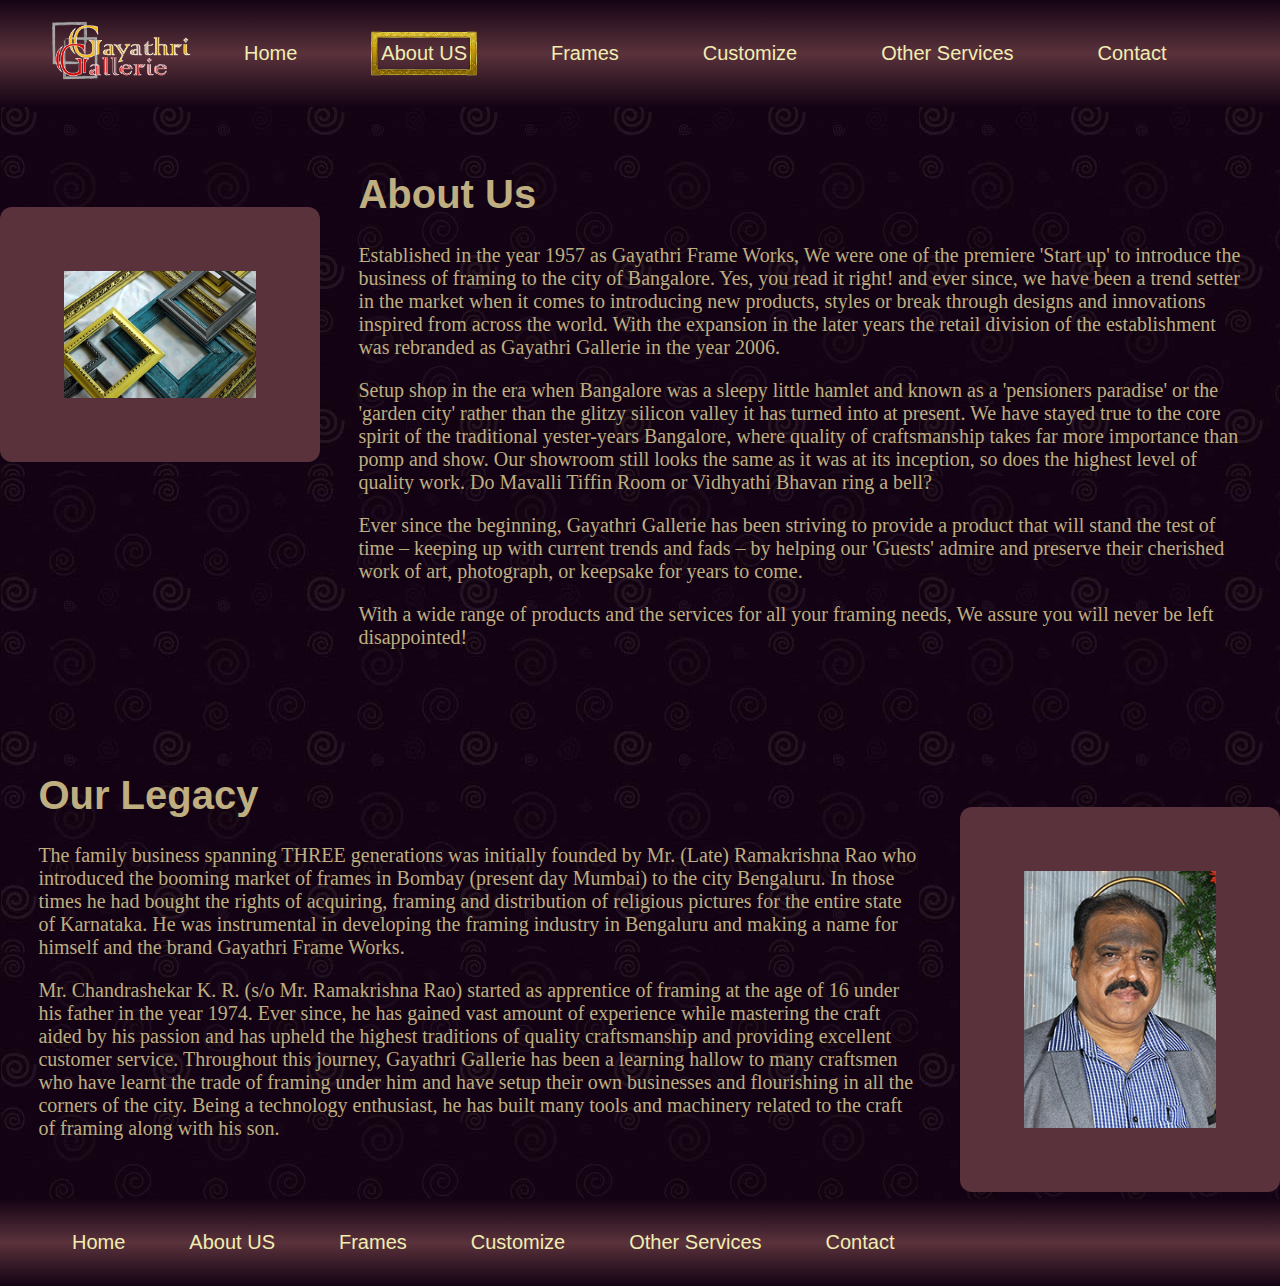
==== commit 393e23e7: "added Content" ====
--- a/About.html
+++ b/About.html
@@ -2,6 +2,7 @@
 <html>
 <head>
 	<meta name="viewport" content="width=device-width, initial-scale=1.0">
+	<link rel="shortcut icon" href="img/gg.jpg" type="image/x-icon" />
 	<title> Gayathri Gallerie</title> 
 	<link type="text/css"  rel="stylesheet" href="css/Stylesheet_normalize.css">
 	<link type="text/css" rel="stylesheet" href="sass/Stylesheet.css">
@@ -28,17 +29,17 @@
 		<img class="shop-img col-3" src="img/test.jpg"/>
 		<div class="about-txt col-9">
 			<h1>About Us</h1>
-			<p class="para-font">Established in the year 1956 Gayathri Gallerie was the premiere 'Start up' to introduce the business of framing to the city of Bengaluru. Yes, you read it right! and ever since, Gayathri Gallerie has been a trend setter in the market when it comes to introducing new products, styles or break through designs and innovations inspired from across the world.</p> 
-			<p class="para-font">Setup shop in the era when Bengaluru was a sleepy little hamlet and known as a 'pensioners paradise' or the 'garden city' rather than the glitzy silicon valley it has turned into at present. Staying true to that core spirit of the traditional yester-years Bengaluru, where quality of craftsmanship takes far more importance than pomp and show. Our showroom still looks the same as it was at its inception, so does the highest level of quality work. Do Mavalli Tiffin Room or Vidhyathi Bhavan ring a bell?</p> 
-			<p class="para-font">Ever since the beginning, Gayathri Gallerie has been striving to provide a product that will stand the test of time - keeping up with current trends and fads - by helping our 'Guests' admire and preserve their cherished work of art, photograph, or keepsake for years to come.</p>
-			<p class="para-font">With a wide range of products and the services <i>for all your framing needs</i>, We assure you will never be left disappointed!</p>
+			<p class="para-font">Established in the year 1957 as Gayathri Frame Works, We were one of the premiere 'Start up' to introduce the business of framing to the city of Bangalore. Yes, you read it right! and ever since, we have been a trend setter in the market when it comes to introducing new products, styles or break through designs and innovations inspired from across the world. With the expansion in the later years the retail division of the establishment was rebranded as Gayathri Gallerie in the year 2006.</p> 
+			<p class="para-font">Setup shop in the era when Bangalore was a sleepy little hamlet and known as a 'pensioners paradise' or the 'garden city' rather than the glitzy silicon valley it has turned into at present. We have stayed true to the core spirit of the traditional yester-years Bangalore, where quality of craftsmanship takes far more importance than pomp and show. Our showroom still looks the same as it was at its inception, so does the highest level of quality work. Do Mavalli Tiffin Room or Vidhyathi Bhavan ring a bell? </p> 
+			<p class="para-font">Ever since the beginning, Gayathri Gallerie has been striving to provide a product that will stand the test of time – keeping up with current trends and fads – by helping our 'Guests' admire and preserve their cherished work of art, photograph, or keepsake for years to come.</p>
+			<p class="para-font">With a wide range of products and the services for all your framing needs, We assure you will never be left disappointed!</p>
 		</div>
 
 
 		<div class="about-txt col-9">
-			<h1>Business Owner</h1>
-			<p class="para-font">Lorem ipsum dolor sit amet, consectetur adipiscing elit. Aliquam vestibulum gravida enim, at luctus massa. Donec semper urna orci. Quisque ligula leo, tempus id molestie et, egestas quis eros. Vivamus rutrum lacus lectus, eu dictum neque consequat eget. Pellentesque tempus turpis ac ligula viverra, vel finibus eros semper. Phasellus commodo nunc vel condimentum commodo. In dui ipsum, lacinia et lectus vel, feugiat dapibus erat. Mauris metus lacus, sodales et laoreet sollicitudin, pretium et ante. Integer sapien nibh, vulputate ut auctor vel, dignissim in risus. Pellentesque at aliquet ex, in malesuada leo. Praesent eleifend facilisis posuere. Suspendisse finibus diam nec tempor ultrices.	</p> 
-			<p class="para-font">Lorem ipsum dolor sit amet, consectetur adipiscing elit. Aliquam vestibulum gravida enim, at luctus massa. Donec semper urna orci. Quisque ligula leo, tempus id molestie et, egestas quis eros. Vivamus rutrum lacus lectus, eu dictum neque consequat eget. Pellentesque tempus turpis ac ligula viverra, vel finibus eros semper. Phasellus commodo nunc vel condimentum commodo. In dui ipsum, lacinia et lectus vel, feugiat dapibus erat. Mauris metus lacus, sodales et laoreet sollicitudin, pretium et ante. Integer sapien nibh, vulputate ut auctor vel, dignissim in risus. Pellentesque at aliquet ex, in malesuada leo. Praesent eleifend facilisis posuere. Suspendisse finibus diam nec tempor ultrices.	</p> 
+			<h1>Our Legacy</h1>
+			<p class="para-font">The family business spanning THREE generations was initially founded by Mr. (Late) Ramakrishna Rao who introduced the booming market of frames in Bombay (present day Mumbai) to the city Bengaluru. In those times he had bought the rights of acquiring, framing and distribution of religious pictures for the entire state of Karnataka. He was instrumental in developing the framing industry in Bengaluru and making a name for himself and the brand Gayathri Frame Works. 	</p> 
+			<p class="para-font">Mr. Chandrashekar K. R. (s/o Mr. Ramakrishna Rao) started as apprentice of framing at the age of 16 under his father in the year 1974. Ever since, he has gained vast amount of experience while mastering the craft aided by his passion and has upheld the highest traditions of  quality craftsmanship  and providing excellent customer service. Throughout this journey, Gayathri Gallerie has been a learning hallow to many craftsmen who have learnt the trade of framing under him and have setup their own businesses and flourishing in all the corners of the city. Being a technology enthusiast, he has built many tools and machinery related to the craft of framing along with his son. 	</p> 
 		</div>
 		<img class="shop-img col-3" src="img/chandrashekar.jpg" />
 
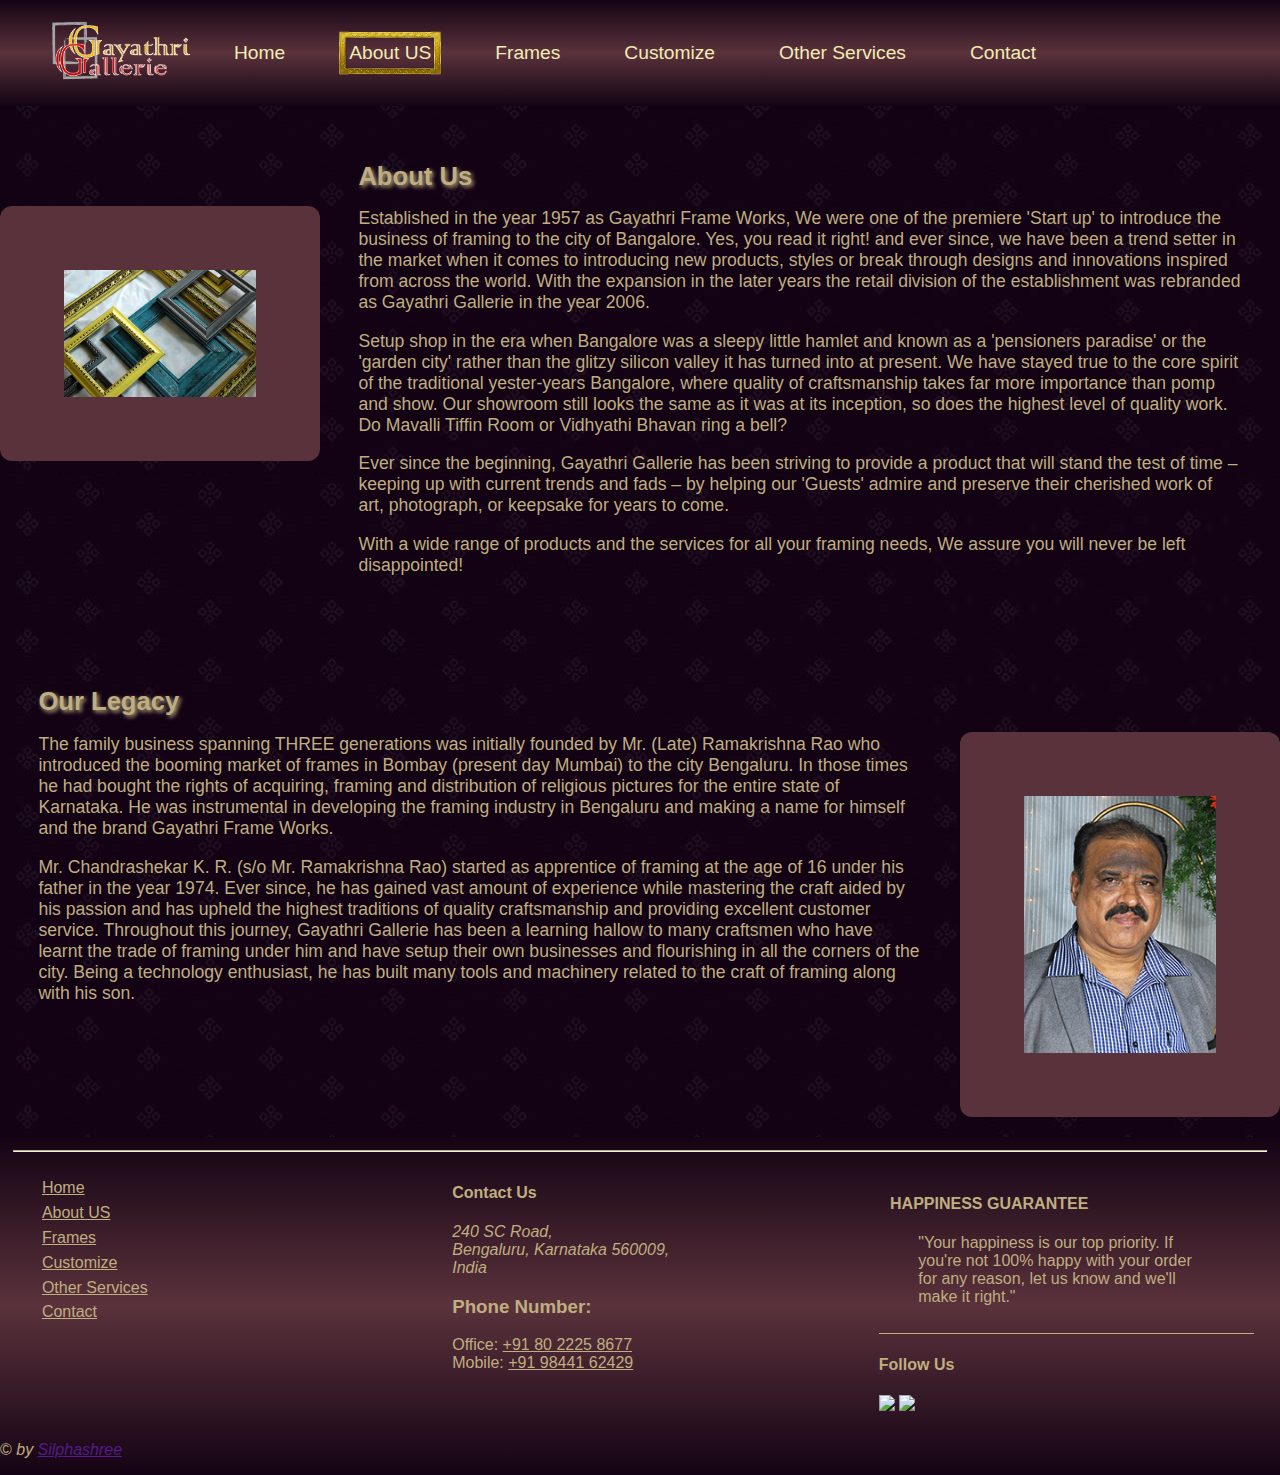
==== commit 4a509ffd: "edits" ====
--- a/About.html
+++ b/About.html
@@ -28,7 +28,7 @@
 		
 		<img class="shop-img col-3" src="img/test.jpg"/>
 		<div class="about-txt col-9">
-			<h1>About Us</h1>
+			<h1 class="heading-font">About Us</h1>
 			<p class="para-font">Established in the year 1957 as Gayathri Frame Works, We were one of the premiere 'Start up' to introduce the business of framing to the city of Bangalore. Yes, you read it right! and ever since, we have been a trend setter in the market when it comes to introducing new products, styles or break through designs and innovations inspired from across the world. With the expansion in the later years the retail division of the establishment was rebranded as Gayathri Gallerie in the year 2006.</p> 
 			<p class="para-font">Setup shop in the era when Bangalore was a sleepy little hamlet and known as a 'pensioners paradise' or the 'garden city' rather than the glitzy silicon valley it has turned into at present. We have stayed true to the core spirit of the traditional yester-years Bangalore, where quality of craftsmanship takes far more importance than pomp and show. Our showroom still looks the same as it was at its inception, so does the highest level of quality work. Do Mavalli Tiffin Room or Vidhyathi Bhavan ring a bell? </p> 
 			<p class="para-font">Ever since the beginning, Gayathri Gallerie has been striving to provide a product that will stand the test of time – keeping up with current trends and fads – by helping our 'Guests' admire and preserve their cherished work of art, photograph, or keepsake for years to come.</p>
@@ -37,7 +37,7 @@
 
 
 		<div class="about-txt col-9">
-			<h1>Our Legacy</h1>
+			<h1 class="heading-font">Our Legacy</h1>
 			<p class="para-font">The family business spanning THREE generations was initially founded by Mr. (Late) Ramakrishna Rao who introduced the booming market of frames in Bombay (present day Mumbai) to the city Bengaluru. In those times he had bought the rights of acquiring, framing and distribution of religious pictures for the entire state of Karnataka. He was instrumental in developing the framing industry in Bengaluru and making a name for himself and the brand Gayathri Frame Works. 	</p> 
 			<p class="para-font">Mr. Chandrashekar K. R. (s/o Mr. Ramakrishna Rao) started as apprentice of framing at the age of 16 under his father in the year 1974. Ever since, he has gained vast amount of experience while mastering the craft aided by his passion and has upheld the highest traditions of  quality craftsmanship  and providing excellent customer service. Throughout this journey, Gayathri Gallerie has been a learning hallow to many craftsmen who have learnt the trade of framing under him and have setup their own businesses and flourishing in all the corners of the city. Being a technology enthusiast, he has built many tools and machinery related to the craft of framing along with his son. 	</p> 
 		</div>
@@ -46,16 +46,43 @@
 
 	</main>
 	
-	<footer id="main-footer">
-		<ul class="footer-menu col-12">
-			<li><a class="footer-list" href="Home.html"> Home</a></li>
-			<li><a class="footer-list" href="About.html"> About&nbsp;US</a></li>
-			<li><a class="footer-list" href="Products.html"> Frames</a></li>
-			<li><a class="footer-list" href="Customize.html"> Customize</a></li>
-			<li><a class="footer-list" href="Services.html"> Other&nbsp;Services</a></li>
-			<li><a class="footer-list" href="Contact.html"> Contact</a></li>
-		</ul>
-	</footer>
+	<footer id="main-footer" class="col-12">
+		<div class="footer-list col-4">
+			  <a href="Home.html"> Home</a>
+			  <a href="About.html"> About&nbsp;US</a>
+			  <a href="Products.html"> Frames</a>
+			  <a href="Customize.html"> Customize</a>
+			  <a href="Services.html"> Other&nbsp;Services</a>
+			  <a href="Contact.html"> Contact</a>
+		</div>
+		<div class="footer-contact col-4">
+			<h4>Contact Us</h4>
+			<address>
+				240 SC Road,<br>
+				Bengaluru, Karnataka 560009,<br>
+				India
+			</address>
+			<h3>Phone Number:</h3>
+			<p>Office: <u>+91 80 2225 8677</u><br>Mobile: <u>+91 98441 62429</u>
+			</p>
+		</div>
+
+		<div class="footer-social col-4">
+			<div class="hg">
+				<h4>HAPPINESS GUARANTEE</h4>
+				<p>"Your happiness is our top priority. If you're not 100% happy with your order for any reason, let us know and we'll make it right."</p>
+			</div>
+			<h4>Follow Us</h4>
+			<a href=""><img src="http://i0.wp.com/vlexo.net/wp-content/uploads/2014/02/facebook-thumbnail.png?fit=960%2C960" width="30px" /></a>
+			<a href=""><img src="https://upload.wikimedia.org/wikipedia/commons/a/a5/Instagram_icon.png" width="30px"/></a>
+		</div>
+
+		<div class="col-12">
+		<hr>
+		<p>&copy; <i> by <a href="">Silphashree</a> <i></p>
+		
+		</div>
+		</footer>
 	
 </body>
 
--- a/sass/Stylesheet.css
+++ b/sass/Stylesheet.css
@@ -1,3 +1,49 @@
+.img-margin {
+  width: 50%;
+  float: left;
+  padding: 10px; }
+
+.crop-bottom {
+  margin: 0 auto;
+  padding: 0;
+  max-width: 100%;
+  heigth: auto;
+  position: relative;
+  background: white;
+  overflow: hidden; }
+  .crop-bottom img {
+    display: block;
+    margin: 0 auto;
+    width: 100%;
+    height: auto; }
+
+.crop-bottom img {
+  width: 250%;
+  margin: 0 auto -200%; }
+
+.heading-font {
+  font-family: "Arial Black", Gadget, sans-serif;
+  font-size: 1.6em;
+  text-shadow: 2px 2px 4px #bfae80; }
+
+.para-font {
+  font-family: "Comic Sans MS", cursive, sans-serif;
+  font-size: 1.1em; }
+
+.sec-font {
+  font-size: 1.2em;
+  font-family: Arial, Helvetica, sans-serif;
+  text-shadow: 2px 2px 4px #bfae80; }
+
+.glass {
+  width: 300px;
+  height: 300px;
+  position: absolute;
+  /* Multiple box shadows to achieve the glass effect */
+  box-shadow: 0 0 0 7px rgba(255, 255, 255, 0.85), 0 0 7px 7px rgba(0, 0, 0, 0.25), inset 0 0 40px 2px rgba(0, 0, 0, 0.25);
+  /* hide the glass by default */
+  display: none; }
+
 body {
   background-image: url("../img/bg_1.jpg"); }
 
@@ -25,19 +71,26 @@
   -webkit-border-image: url("../img/activepage_01.png") 30 round;
   -o-border-image: url("../img/activepage_01.png") 30 round;
   border-image: url("../img/activepage_01.png") 30 round;
-  margin: 30px;
-  display: block;
-  font-size: 20px;
+  margin: 30px 20px;
+  display: block;
+  font-size: 1.2em;
   color: #f2edb3;
   text-align: center;
   text-decoration: none; }
   .active-p:hover {
     color: #bfae80; }
 
+.selImg {
+  border: 1px solid #bfae80;
+  height: 20px;
+  width: 20px;
+  display: block;
+  margin-top: 12px; }
+
 .title-list {
-  margin: 30px;
-  display: block;
-  font-size: 20px;
+  margin: 30px 20px;
+  display: block;
+  font-size: 1.2em;
   color: #f2edb3;
   text-align: center;
   text-decoration: none;
@@ -51,37 +104,63 @@
 
 /* Footer css  */
 #main-footer {
-  font-size: 15px;
+  clear: both;
   color: #bfae80;
-  float: bottom;
-  clear: both;
+  font-size: 1em;
   background: #5a323b;
   background: -webkit-linear-gradient(#140314, #5a323b, #140314);
   background: -o-linear-gradient(#140314, #5a323b, #140314);
   background: -moz-linear-gradient(#140314, #5a323b, #140314);
-  background: linear-gradient(#140314, #5a323b, #140314); }
-
-.footer-menu {
-  list-style-type: none;
-  overflow: hidden;
-  margin: 0px; }
-  .footer-menu li {
-    float: left; }
+  background: linear-gradient(#140314, #5a323b, #140314);
+  display: inline-block;
+  height: 1%;
+  margin-top: 20px; }
+
+hr {
+  margin: 1%;
+  border-top: 1px double #bfae80; }
+
+.footer-contact {
+  float: left;
+  padding: 2%; }
 
 .footer-list {
-  margin: 20px;
-  display: block;
-  font-size: 20px;
-  color: #f2edb3;
-  text-align: center;
-  text-decoration: none;
-  border: 12px solid transparent; }
-  .footer-list:hover {
+  float: left;
+  padding: 3%; }
+  .footer-list a {
+    display: block;
+    padding: 1%;
     color: #bfae80; }
 
+.hg {
+  text-align: left;
+  padding: 3%;
+  border-bottom: 1px solid #bfae80; }
+  .hg p {
+    padding: 0px 8%; }
+
+.footer-social {
+  float: left;
+  padding: 2%; }
+
 /* Sidebar css*/
+.h-center {
+  display: block;
+  margin: 0px 15%; }
+  .h-center img {
+    margin-top: 25px;
+    border: 30px ridge white; }
+
+.h-button {
+  float: left;
+  padding: 10px 5%;
+  text-align: center; }
+  .h-button a {
+    color: #bfae80;
+    font-size: 2em;
+    text-decoration: none; }
+
 #main-body {
-  font-size: 20px;
   color: #bfae80; }
 
 /*    Product style starts here */
@@ -163,11 +242,23 @@
 
 .frame-imgGrp {
   position: relative;
-  margin: 30px; }
+  margin-top: 10px;
+  left: 0;
+  top: 0; }
 
 .fimg-position {
   position: absolute;
-  left: 0; }
+  left: 0px;
+  top: 0px; }
+
+#custom-center {
+  display: block;
+  margin: 3%; }
+
+.img-thumb {
+  display: block;
+  margin-top: 50px;
+  margin-left: 50px; }
 
 .frame-price {
   color: grey;
@@ -196,7 +287,6 @@
 
 .fexp-img {
   margin: 20px 40px 20px 20px;
-  background-image: url("../img/your_img.jpg");
   background-size: 100%;
   box-shadow: 3px 3px 4px #000000;
   float: left;
@@ -233,9 +323,6 @@
   float: left;
   padding: 3%; }
 
-.para-font {
-  font-family: cursive; }
-
 /* Other services scripts */
 .hide {
   display: none; }
@@ -244,6 +331,12 @@
   float: left;
   padding: 50px; }
 
+.txt-hight {
+  height: 600px; }
+
+.load-button {
+  margin-bottom: 30px; }
+
 /* Other services scripts */
 .field {
   float: left;
@@ -299,16 +392,37 @@
   background-color: #006400; }
 
 .field-height {
-  height: 500px; }
+  max-height: 550px;
+  max-width: 200%;
+  display: block;
+  margin: auto;
+  width: auto;
+  height: auto; }
+
+.frame-rotate {
+  left: 75px;
+  top: -75px;
+  -ms-transform: rotate(90deg);
+  /* IE 9 */
+  -webkit-transform: rotate(90deg);
+  /* Chrome, Safari, Opera */
+  transform: rotate(90deg); }
 
 .custom-frame {
   position: absolute; }
 
 .custom-img {
-  position: static; }
+  position: absolute;
+  left: 0;
+  top: 0; }
 
 .img-pad {
-  padding: 50px; }
+  padding: 20px;
+  max-width: 180%;
+  margin: auto;
+  max-height: 550px;
+  width: auto;
+  height: auto; }
 
 /* css Responsive design */
 .col-1 {
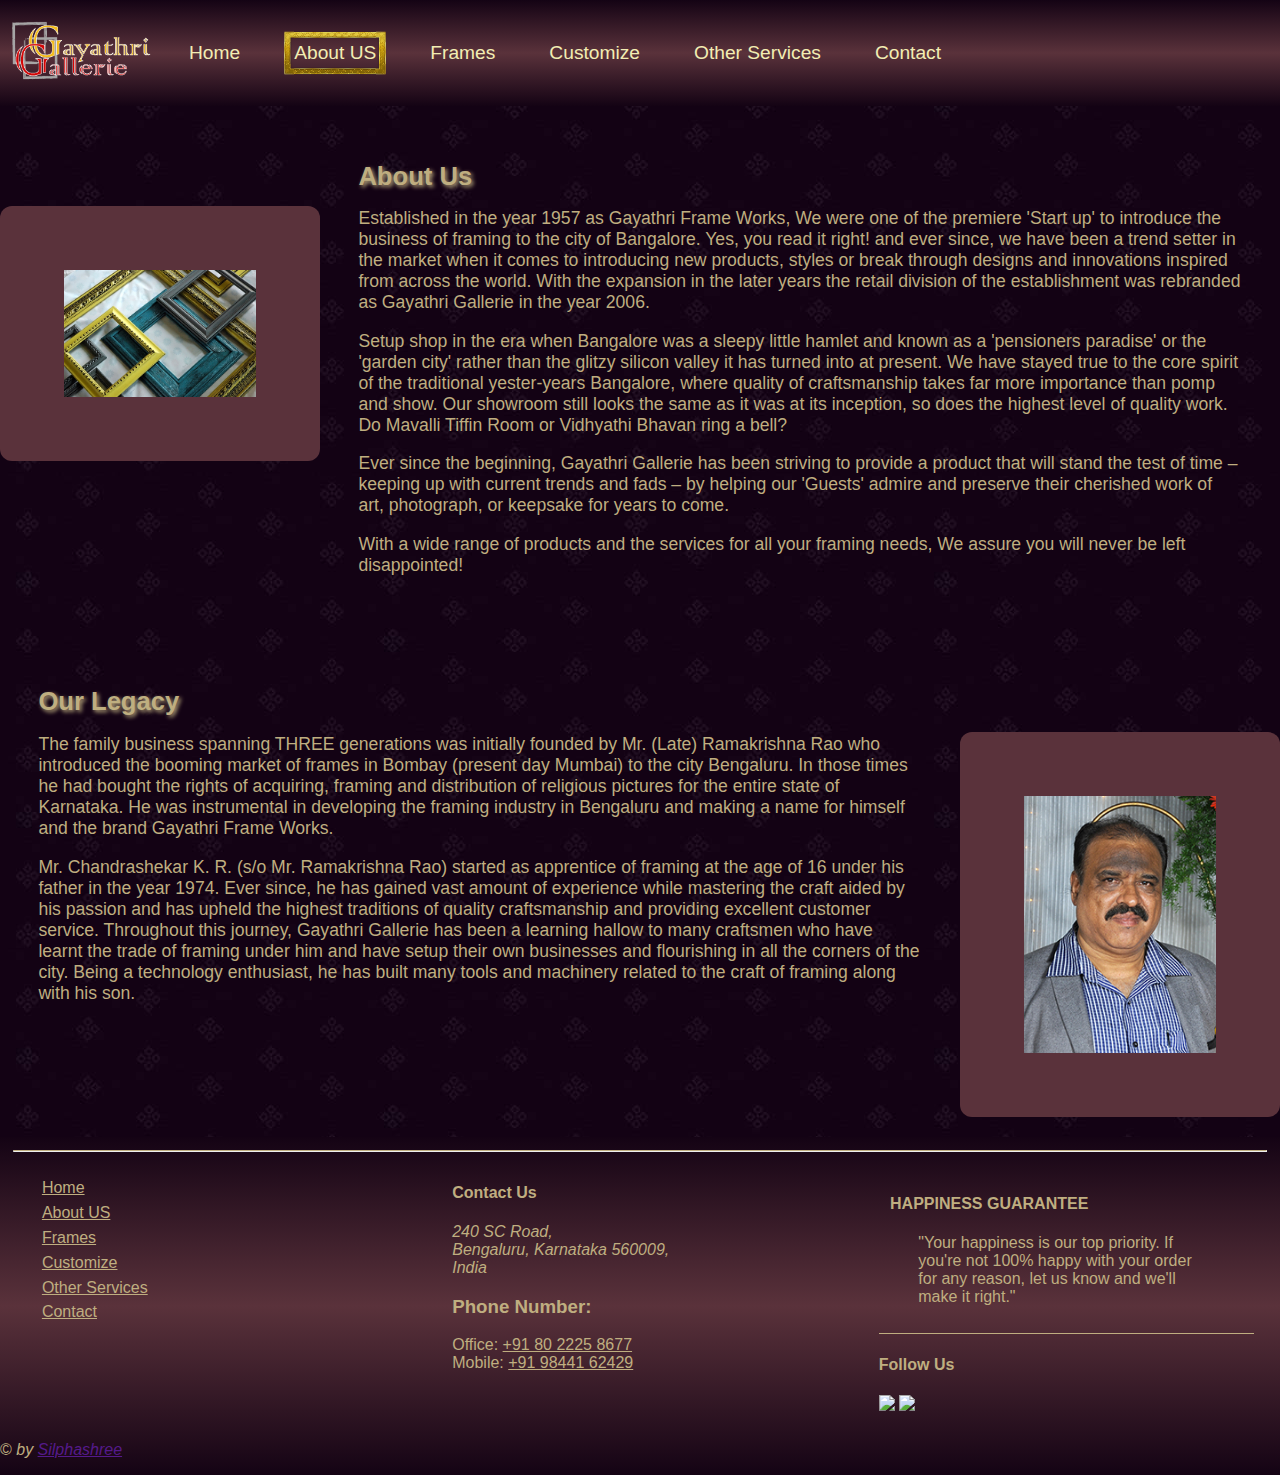
==== commit 7ebd08bc: "media Query" ====
--- a/About.html
+++ b/About.html
@@ -15,6 +15,7 @@
 
 		<ul class="title-menu col-12">
 			<li><a class="logo" href="Home.html"> <img src="img/logo.png" width="150px"></a></li>
+			<li><a id="mobile-menu" href="#"><img src="img/menu.jpg"></a></li>
 			<li><a class="title-list" href="Home.html"> Home</a></li>
 			<li><a class="active-p" href="About.html"> About&nbsp;US</a></li>
 			<li><a class="title-list" href="Products.html"> Frames</a></li>
@@ -83,7 +84,7 @@
 		
 		</div>
 		</footer>
-	
+		<script type="text/javascript" src= "js/mobile_menu.js" ></script>
 </body>
 
 </html>--- a/sass/Stylesheet.css
+++ b/sass/Stylesheet.css
@@ -58,6 +58,7 @@
   list-style-type: none;
   overflow: hidden;
   margin: 0;
+  padding: 0;
   background: #5a323b;
   background: -webkit-linear-gradient(#140314, #5a323b, #140314);
   background: -o-linear-gradient(#140314, #5a323b, #140314);
@@ -71,7 +72,7 @@
   -webkit-border-image: url("../img/activepage_01.png") 30 round;
   -o-border-image: url("../img/activepage_01.png") 30 round;
   border-image: url("../img/activepage_01.png") 30 round;
-  margin: 30px 20px;
+  margin: 30px 15px;
   display: block;
   font-size: 1.2em;
   color: #f2edb3;
@@ -88,7 +89,7 @@
   margin-top: 12px; }
 
 .title-list {
-  margin: 30px 20px;
+  margin: 30px 15px;
   display: block;
   font-size: 1.2em;
   color: #f2edb3;
@@ -149,7 +150,7 @@
   margin: 0px 15%; }
   .h-center img {
     margin-top: 25px;
-    border: 30px ridge white; }
+    border: 15px ridge white; }
 
 .h-button {
   float: left;
@@ -307,7 +308,7 @@
 
 .contact-map {
   float: left;
-  padding: 5% 0px; }
+  padding: 4% 1%; }
 
 /* About starts here*/
 .shop-img {
@@ -424,6 +425,16 @@
   width: auto;
   height: auto; }
 
+#mobile-menu {
+  display: none; }
+
+.screen-hide {
+  display: none;
+  height: 500px;
+  background-color: #5a323b;
+  margin-top: 20px;
+  padding: 20%; }
+
 /* css Responsive design */
 .col-1 {
   width: 8.33%; }
@@ -461,4 +472,97 @@
 .col-12 {
   width: 100%; }
 
+@media (max-width: 993px) {
+  .col-2 {
+    width: 25%; }
+
+  .col-10 {
+    width: 75%; }
+
+  .screen-hide {
+    display: block; }
+
+  .title-list, .active-p {
+    margin: 0;
+    margin-bottom: 15px;
+    float: left; }
+
+  .title-menu li {
+    display: block;
+    margin: 0px 8%;
+    float: none; }
+
+  .mobile-active {
+    display: none; }
+
+  .frames {
+    width: 25%; }
+
+  .h-center {
+    margin: 0px 5%; }
+
+  .logo {
+    padding: 0px 30%;
+    display: block;
+    float: none; }
+
+  .img-thumb {
+    margin-top: 20px;
+    margin-left: 20px; } }
+@media (max-width: 768px) {
+  [class*="col-"] {
+    width: 100%; }
+
+  .frames {
+    width: 95%; }
+
+  .h-center {
+    margin: 10% 5%; }
+
+  .fexp-img {
+    margin: 8%;
+    width: 80%; }
+
+  .glass {
+    width: 0;
+    height: 0;
+    position: absolute;
+    box-shadow: none;
+    display: none; }
+
+  .footer-list a {
+    display: inline; }
+
+  #main-footer {
+    text-align: center; }
+
+  .footer-contact, .hg, .img-thumb {
+    display: none; }
+
+  .footer-social {
+    padding: 0; }
+
+  .active-p {
+    border-image: none; }
+    .active-p:hover {
+      border: 12px solid transparent;
+      -webkit-border-image: url("../img/activepage_01.png") 30 round;
+      -o-border-image: url("../img/activepage_01.png") 30 round;
+      border-image: url("../img/activepage_01.png") 30 round; }
+
+  .title-list, .active-p {
+    margin: 0;
+    margin-bottom: 0px;
+    float: none;
+    display: none; }
+
+  .title-menu li {
+    margin: 0px; }
+
+  #mobile-menu {
+    display: block; }
+
+  #sil-02, #sil-03 {
+    display: block; } }
+
 /*# sourceMappingURL=Stylesheet.css.map */
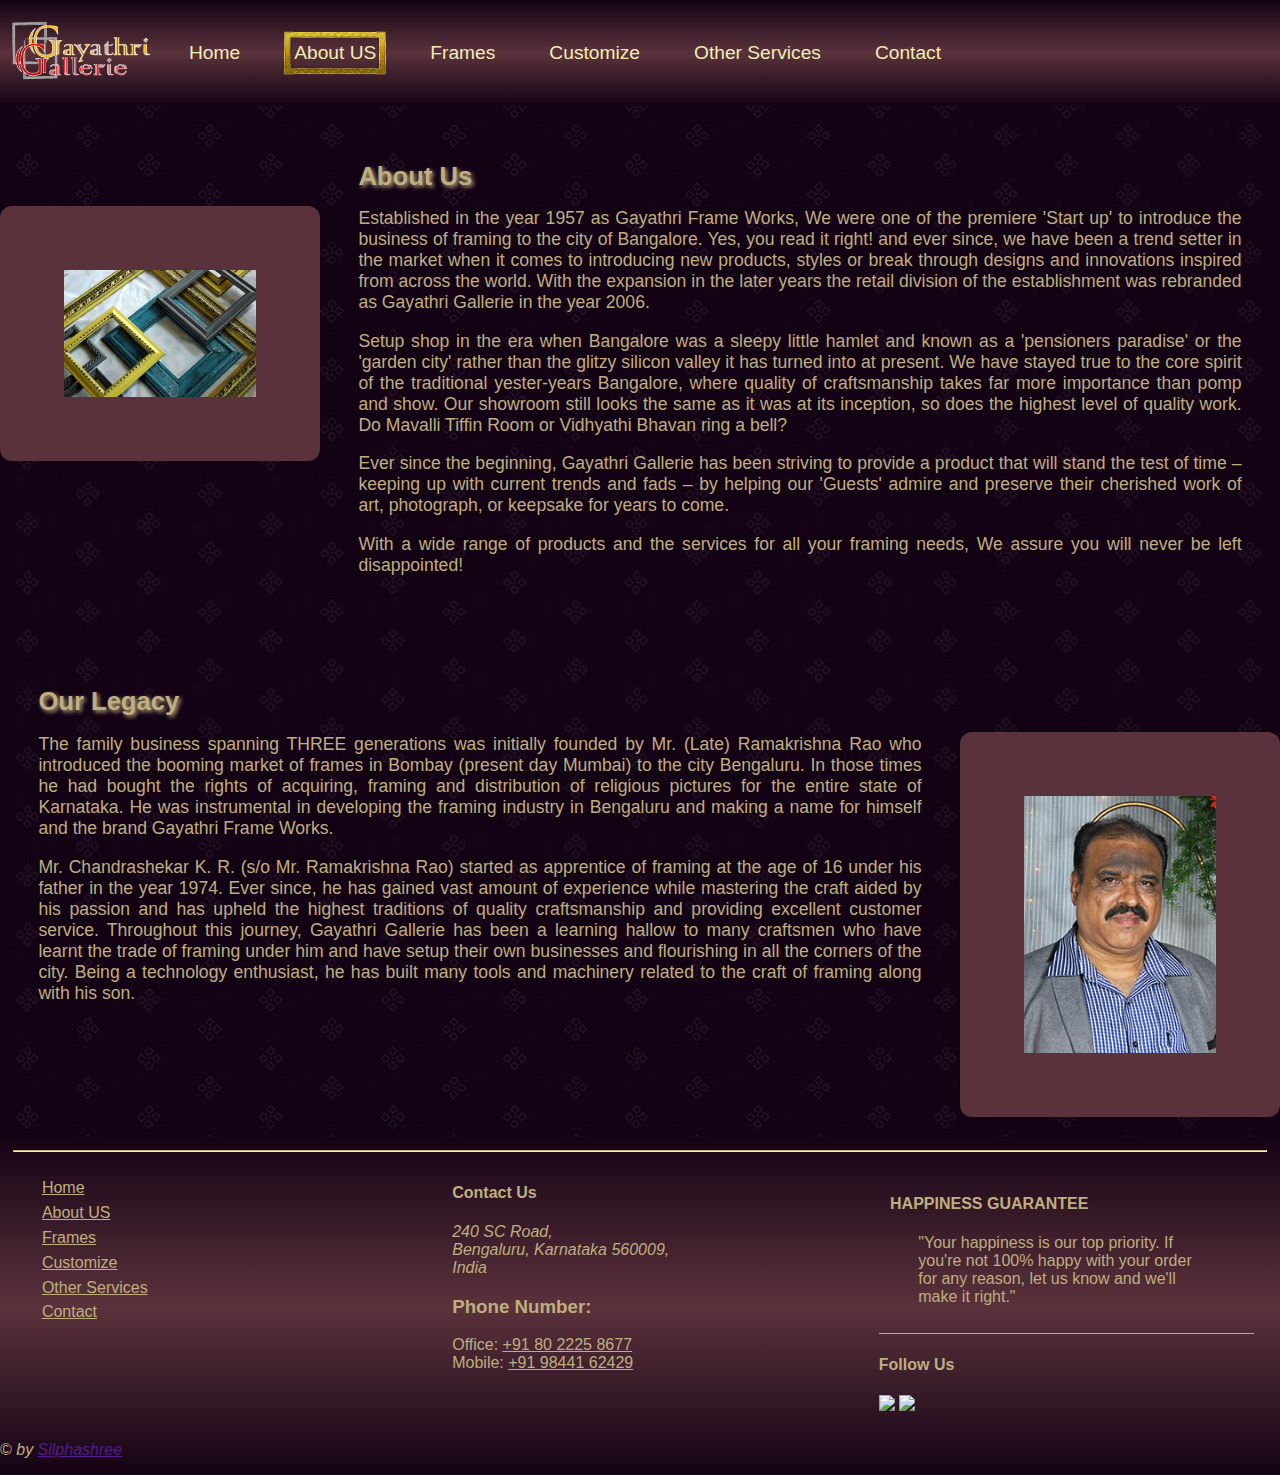
==== commit df5e82a6: "added prices" ====
--- a/About.html
+++ b/About.html
@@ -3,7 +3,7 @@
 <head>
 	<meta name="viewport" content="width=device-width, initial-scale=1.0">
 	<link rel="shortcut icon" href="img/gg.jpg" type="image/x-icon" />
-	<title> Gayathri Gallerie</title> 
+	<title> Gayathri Gallerie| About us</title> 
 	<link type="text/css"  rel="stylesheet" href="css/Stylesheet_normalize.css">
 	<link type="text/css" rel="stylesheet" href="sass/Stylesheet.css">
 	
--- a/sass/Stylesheet.css
+++ b/sass/Stylesheet.css
@@ -28,7 +28,8 @@
 
 .para-font {
   font-family: "Comic Sans MS", cursive, sans-serif;
-  font-size: 1.1em; }
+  font-size: 1.1em;
+  text-align: justify; }
 
 .sec-font {
   font-size: 1.2em;
@@ -205,6 +206,9 @@
   padding: 20px; }
 
 /*frames css starts here*/
+.expand-align {
+  margin: 10%; }
+
 .frames {
   background-color: #bfae80;
   -webkit-border-radius: 12px;
@@ -265,7 +269,8 @@
   color: grey;
   font-family: cursive;
   margin-top: 5px;
-  margin-bottom: 5px; }
+  margin-bottom: 5px;
+  font-size: 1.1em; }
 
 .frame-select {
   color: #bfae80;
@@ -562,7 +567,7 @@
   #mobile-menu {
     display: block; }
 
-  #sil-02, #sil-03 {
+  #sil-02, #sil-03, #dimond-02, #dimond-03 {
     display: block; } }
 
 /*# sourceMappingURL=Stylesheet.css.map */
